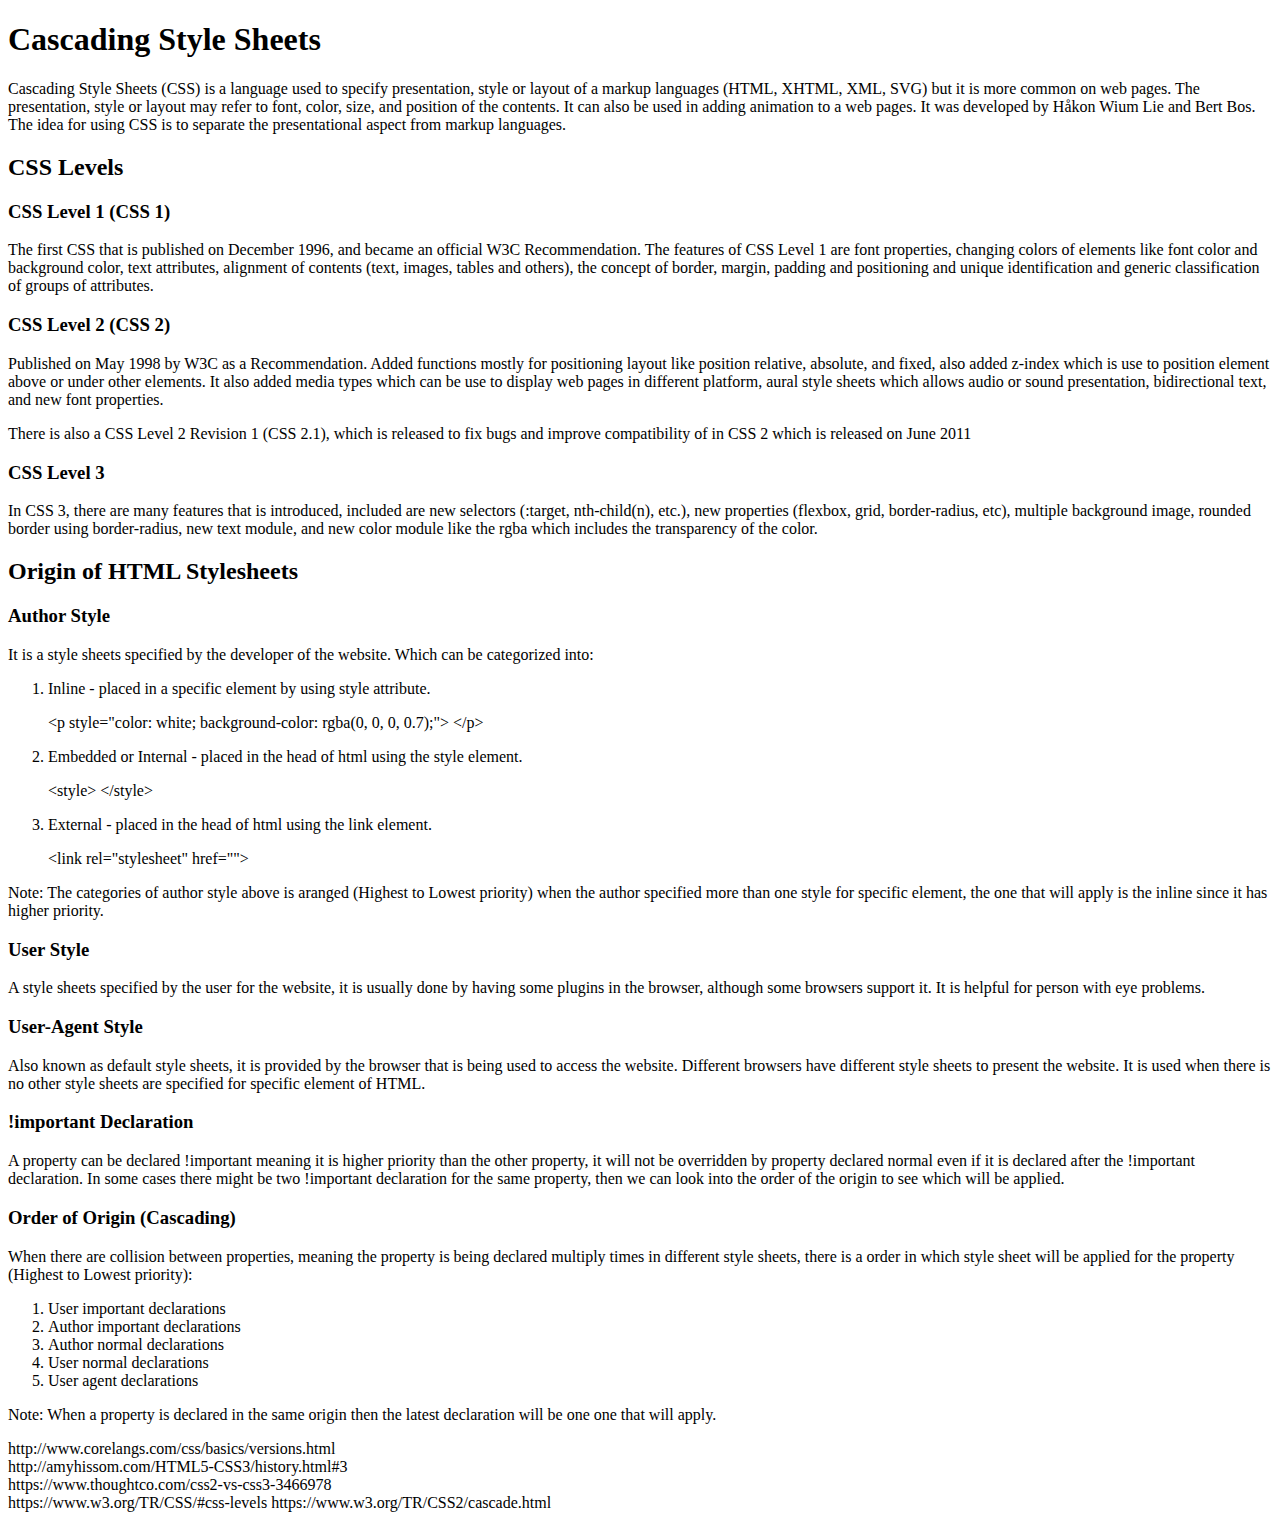
==== CSS.html @ d7b8b2c0 "Added order of origin" ====
<!DOCTYPE html>
<html lang="en">

<head>
    <meta charset="utf-8">
    <meta name="viewport" content="width=device-width, initial-scale=1.0">
    <title>CSS</title>
    <!--<link rel="stylesheet" href="style.css">-->
</head>

<body>
    <section>
        <h1>Cascading Style Sheets</h1>
        <p>Cascading Style Sheets (CSS) is a language used to specify presentation, style or layout of a markup languages (HTML, XHTML, XML, SVG) but it is more common on web pages. The presentation, style or layout may refer to font, color, size, and position of the contents. It can also be used in adding animation to a web pages. It was developed by Håkon Wium Lie and Bert Bos. The idea for using CSS is to separate the presentational aspect from markup languages.</p>
        <article>
            <h2>CSS Levels</h2>
            <div>
                <h3>CSS Level 1 (CSS 1)</h3>
                <p>The first CSS that is published on December 1996, and became an official W3C Recommendation. The features of CSS Level 1 are font properties, changing colors of elements like font color and background color, text attributes, alignment of contents (text, images, tables and others), the concept of border, margin, padding and positioning and unique identification and generic classification of groups of attributes.</p>
            </div>
            <div>
                <h3>CSS Level 2 (CSS 2)</h3>
                <p>Published on May 1998 by W3C as a Recommendation. Added functions mostly for positioning layout like position relative, absolute, and fixed, also added z-index which is use to position element above or under other elements. It also added media types which can be use to display web pages in different platform, aural style sheets which allows audio or sound presentation, bidirectional text, and new font properties.</p>
                <p>There is also a CSS Level 2 Revision 1 (CSS 2.1), which is released to fix bugs and improve compatibility of in CSS 2 which is released on June 2011</p>
            </div>
            <div>
                <h3>CSS Level 3</h3>
                <p>In CSS 3, there are many features that is introduced, included are new selectors (:target, nth-child(n), etc.), new properties (flexbox, grid, border-radius, etc), multiple background image, rounded border using border-radius, new text module, and new color module like the rgba which includes the transparency of the color.</p>
            </div>
        </article>
        <article>
            <h2>Origin of HTML Stylesheets</h2>
            <div>
                <h3>Author Style</h3>
                <p>It is a style sheets specified by the developer of the website. Which can be categorized into: </p>
                <ol>
                    <li>Inline - placed in a specific element by using style attribute.</li>
                    <p>&lt;p style="color: white; background-color: rgba(0, 0, 0, 0.7);"&gt; &lt;/p&gt;</p>
                    <li>Embedded or Internal - placed in the head of html using the style element.</li>
                    <p>&lt;style&gt; &lt;/style&gt;</p>
                    <li>External - placed in the head of html using the link element.</li>
                    <p>&lt;link rel="stylesheet" href=""&gt;</p>
                </ol>
                <p>Note: The categories of author style above is aranged (Highest to Lowest priority) when the author specified more than one style for specific element, the one that will apply is the inline since it has higher priority.</p>
            </div>
            <div>
                <h3>User Style</h3>
                <p>A style sheets specified by the user for the website, it is usually done by having some plugins in the browser, although some browsers support it. It is helpful for person with eye problems.</p>
            </div>
            <div>
                <h3>User-Agent Style</h3>
                <p>Also known as default style sheets, it is provided by the browser that is being used to access the website. Different browsers have different style sheets to present the website. It is used when there is no other style sheets are specified for specific element of HTML.</p>
            </div>
            <div>
                <h3>!important Declaration</h3>
                <p>A property can be declared !important meaning it is higher priority than the other property, it will not be overridden by property declared normal even if it is declared after the !important declaration. In some cases there might be two !important declaration for the same property, then we can look into the order of the origin to see which will be applied.</p>
            </div>
            <div>
                <h3>Order of Origin (Cascading)</h3>
                <p>When there are collision between properties, meaning the property is being declared multiply times in different style sheets, there is a order in which style sheet will be applied for the property (Highest to Lowest priority):</p>
                <ol>
                    <li>User important declarations </li>
                    <li>Author important declarations </li>
                    <li>Author normal declarations </li>
                    <li>User normal declarations </li>
                    <li>User agent declarations </li>
                </ol>
                <p>Note: When a property is declared in the same origin then the latest declaration will be one one that will apply.</p>
            </div>
        </article>
    </section>
</body>

</html>

http://www.corelangs.com/css/basics/versions.html<br>
http://amyhissom.com/HTML5-CSS3/history.html#3<br>
https://www.thoughtco.com/css2-vs-css3-3466978<br>
https://www.w3.org/TR/CSS/#css-levels
https://www.w3.org/TR/CSS2/cascade.html<br>
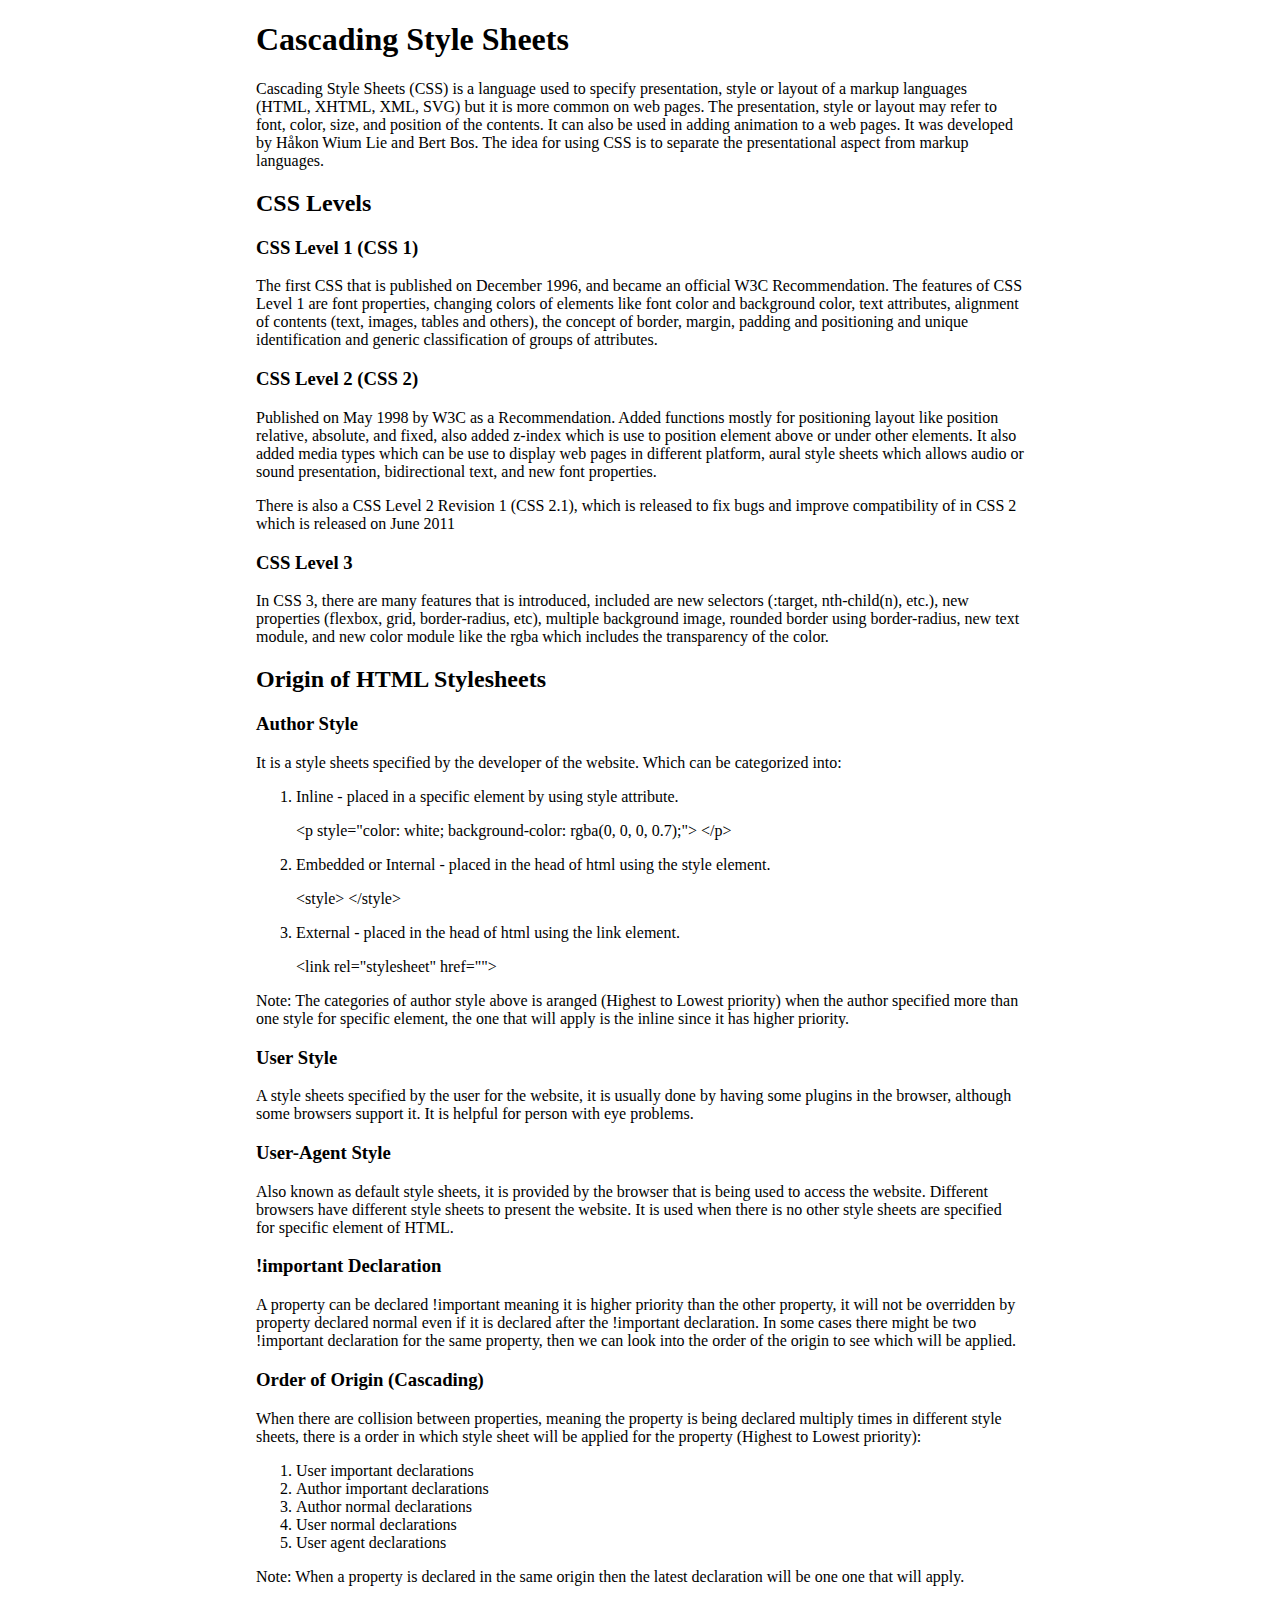
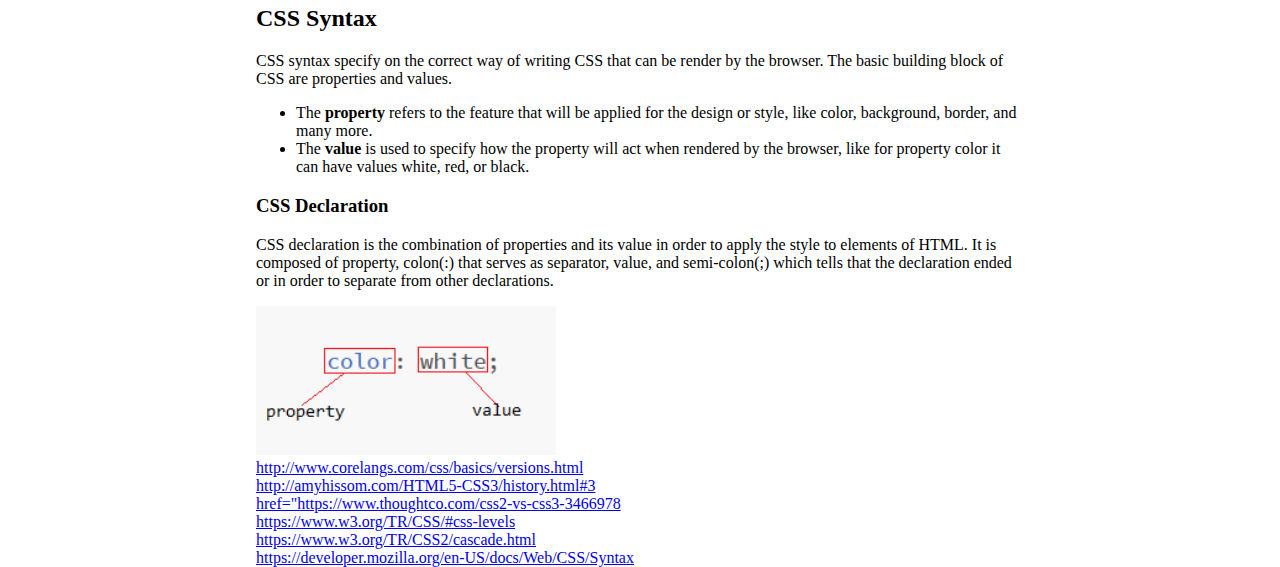
==== commit 37370651: "Added CSS declaration" ====
--- a/CSS.html
+++ b/CSS.html
@@ -5,7 +5,7 @@
     <meta charset="utf-8">
     <meta name="viewport" content="width=device-width, initial-scale=1.0">
     <title>CSS</title>
-    <!--<link rel="stylesheet" href="style.css">-->
+    <link rel="stylesheet" href="style.css">
 </head>
 
 <body>
@@ -35,11 +35,11 @@
                 <p>It is a style sheets specified by the developer of the website. Which can be categorized into: </p>
                 <ol>
                     <li>Inline - placed in a specific element by using style attribute.</li>
-                    <p>&lt;p style="color: white; background-color: rgba(0, 0, 0, 0.7);"&gt; &lt;/p&gt;</p>
+                    <p class="code">&lt;p style="color: white; background-color: rgba(0, 0, 0, 0.7);"&gt; &lt;/p&gt;</p>
                     <li>Embedded or Internal - placed in the head of html using the style element.</li>
-                    <p>&lt;style&gt; &lt;/style&gt;</p>
+                    <p class="code">&lt;style&gt; &lt;/style&gt;</p>
                     <li>External - placed in the head of html using the link element.</li>
-                    <p>&lt;link rel="stylesheet" href=""&gt;</p>
+                    <p class="code">&lt;link rel="stylesheet" href=""&gt;</p>
                 </ol>
                 <p>Note: The categories of author style above is aranged (Highest to Lowest priority) when the author specified more than one style for specific element, the one that will apply is the inline since it has higher priority.</p>
             </div>
@@ -68,13 +68,28 @@
                 <p>Note: When a property is declared in the same origin then the latest declaration will be one one that will apply.</p>
             </div>
         </article>
+        <article>
+            <h2>CSS Syntax</h2>
+            <p>CSS syntax specify on the correct way of writing CSS that can be render by the browser. The basic building block of CSS are properties and values.</p>
+            <ul>
+                <li>The <span class="bold">property</span> refers to the feature that will be applied for the design or style, like color, background, border, and many more.</li>
+                <li>The <span class="bold">value</span> is used to specify how the property will act when rendered by the browser, like for property color it can have values white, red, or black.</li>
+            </ul>
+            <div>
+                <h3>CSS Declaration</h3>
+                <p>CSS declaration is the combination of properties and its value in order to apply the style to elements of HTML. It is composed of property, colon(:) that serves as separator, value, and semi-colon(;) which tells that the declaration ended or in order to separate from other declarations. </p>
+                <img src="CSS-declaration.png" alt="CSS Declaration Example" width="300">
+            </div>
+
+        </article>
     </section>
 </body>
 
 </html>
 
-http://www.corelangs.com/css/basics/versions.html<br>
-http://amyhissom.com/HTML5-CSS3/history.html#3<br>
-https://www.thoughtco.com/css2-vs-css3-3466978<br>
-https://www.w3.org/TR/CSS/#css-levels
-https://www.w3.org/TR/CSS2/cascade.html<br>+<a href="http://www.corelangs.com/css/basics/versions.html">http://www.corelangs.com/css/basics/versions.html</a><br>
+<a href="http://amyhissom.com/HTML5-CSS3/history.html#3">http://amyhissom.com/HTML5-CSS3/history.html#3</a><br>
+<a href="https://www.thoughtco.com/css2-vs-css3-3466978">href="https://www.thoughtco.com/css2-vs-css3-3466978</a><br>
+<a href="https://www.w3.org/TR/CSS/#css-levels">https://www.w3.org/TR/CSS/#css-levels</a><br>
+<a href="https://www.w3.org/TR/CSS2/cascade.html">https://www.w3.org/TR/CSS2/cascade.html</a><br>
+<a href="https://developer.mozilla.org/en-US/docs/Web/CSS/Syntax">https://developer.mozilla.org/en-US/docs/Web/CSS/Syntax</a><br>
--- a/style.css
+++ b/style.css
@@ -0,0 +1,34 @@
+@font-face {
+    font-family: "Open Sans";
+    font-style: normal;
+    font-weight: 400;
+    src: url("https://cdn.mdn.mozilla.net/static/fonts/OpenSans-Regular-webfont.3f642fa3ea74.woff2") format("woff2"), url("https://cdn.mdn.mozilla.net/static/fonts/OpenSans-Regular-webfont.ac327c4db628.woff") format("woff");
+}
+
+@font-face {
+    font-family: "Open Sans";
+    font-style: italic;
+    font-weight: 400;
+    src: url("https://cdn.mdn.mozilla.net/static/fonts/OpenSans-Italic-webfont.47c24d65c5a6.woff2") format("woff2"), url("https://cdn.mdn.mozilla.net/static/fonts/OpenSans-Italic-webfont.525074686dfb.woff") format("woff");
+}
+
+body {
+    font-family: "Open Sans";
+    width: 60%;
+    margin: auto;
+}
+
+.code {
+    font-family: "consolas";
+}
+
+.bold {
+    font-weight: bold;
+}
+
+@media screen and (max-width: 720px) {
+    body{
+        width: 95%;
+    }
+    
+}
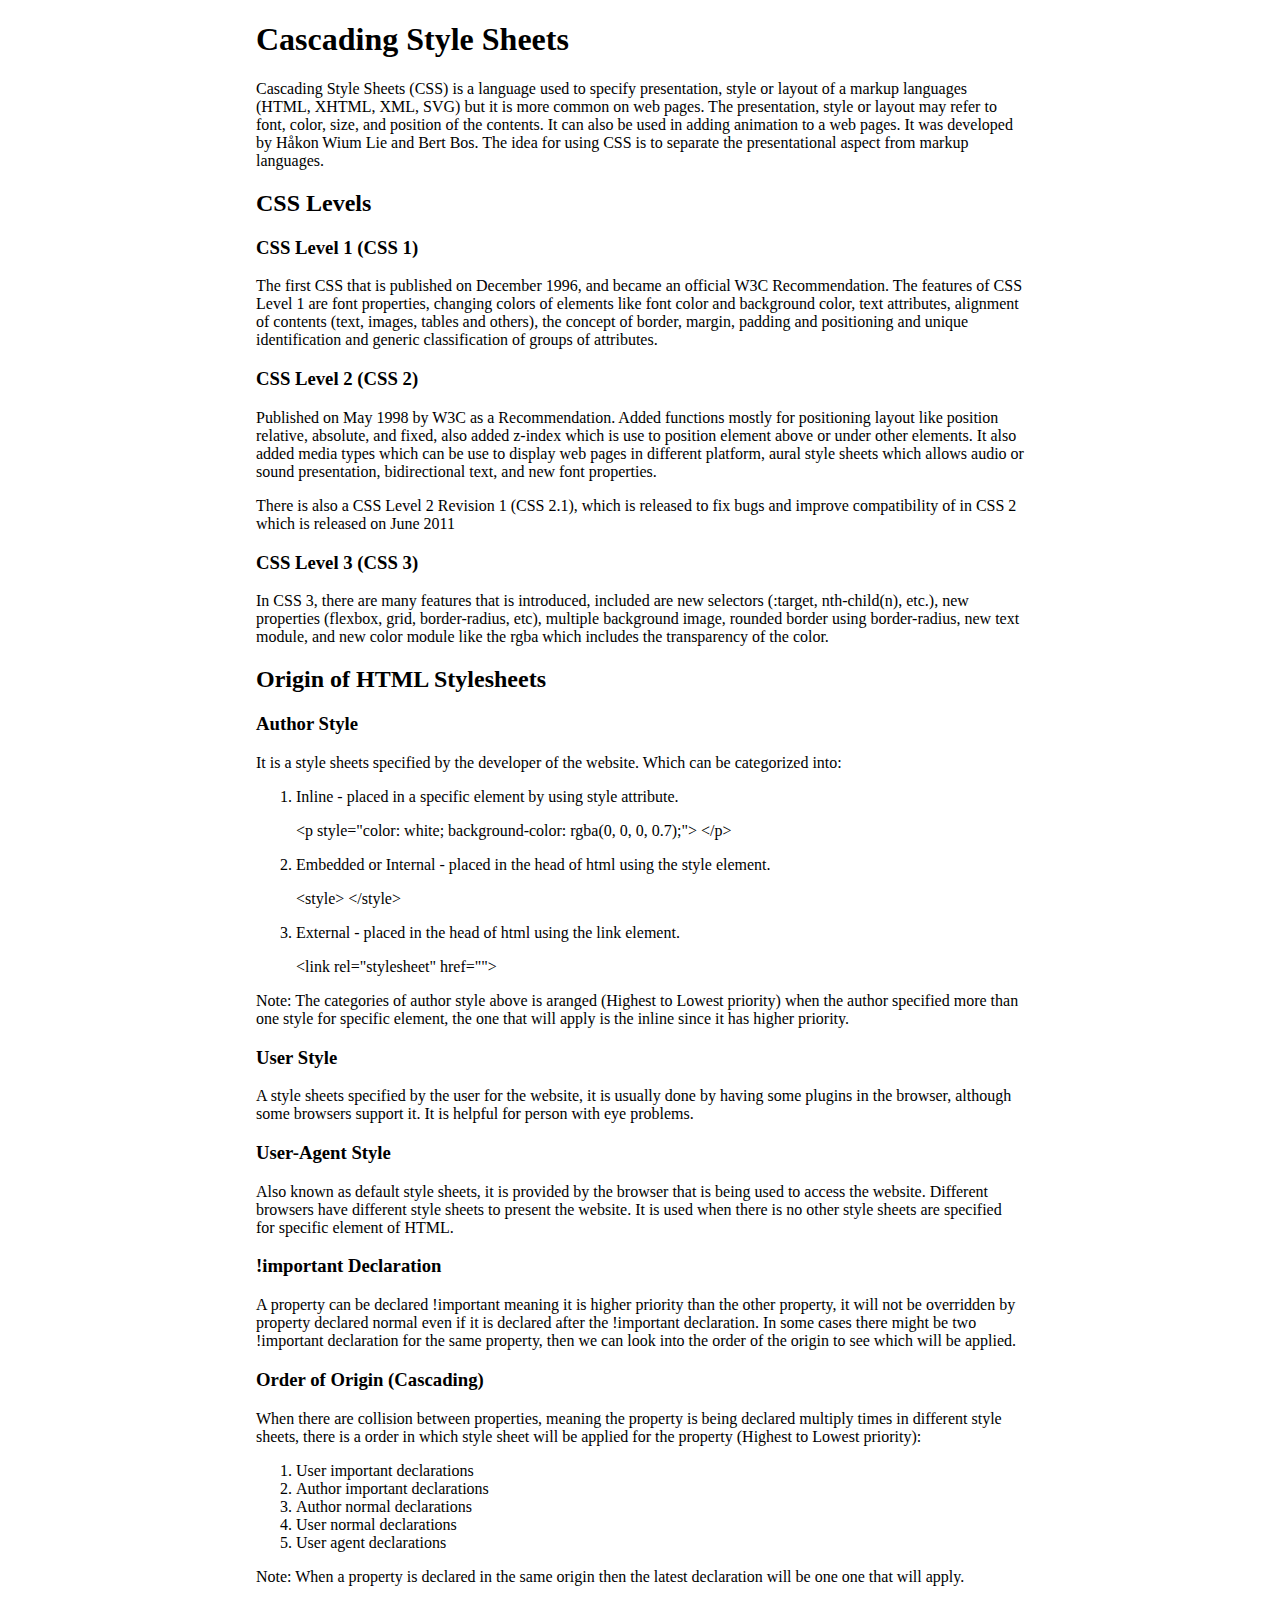
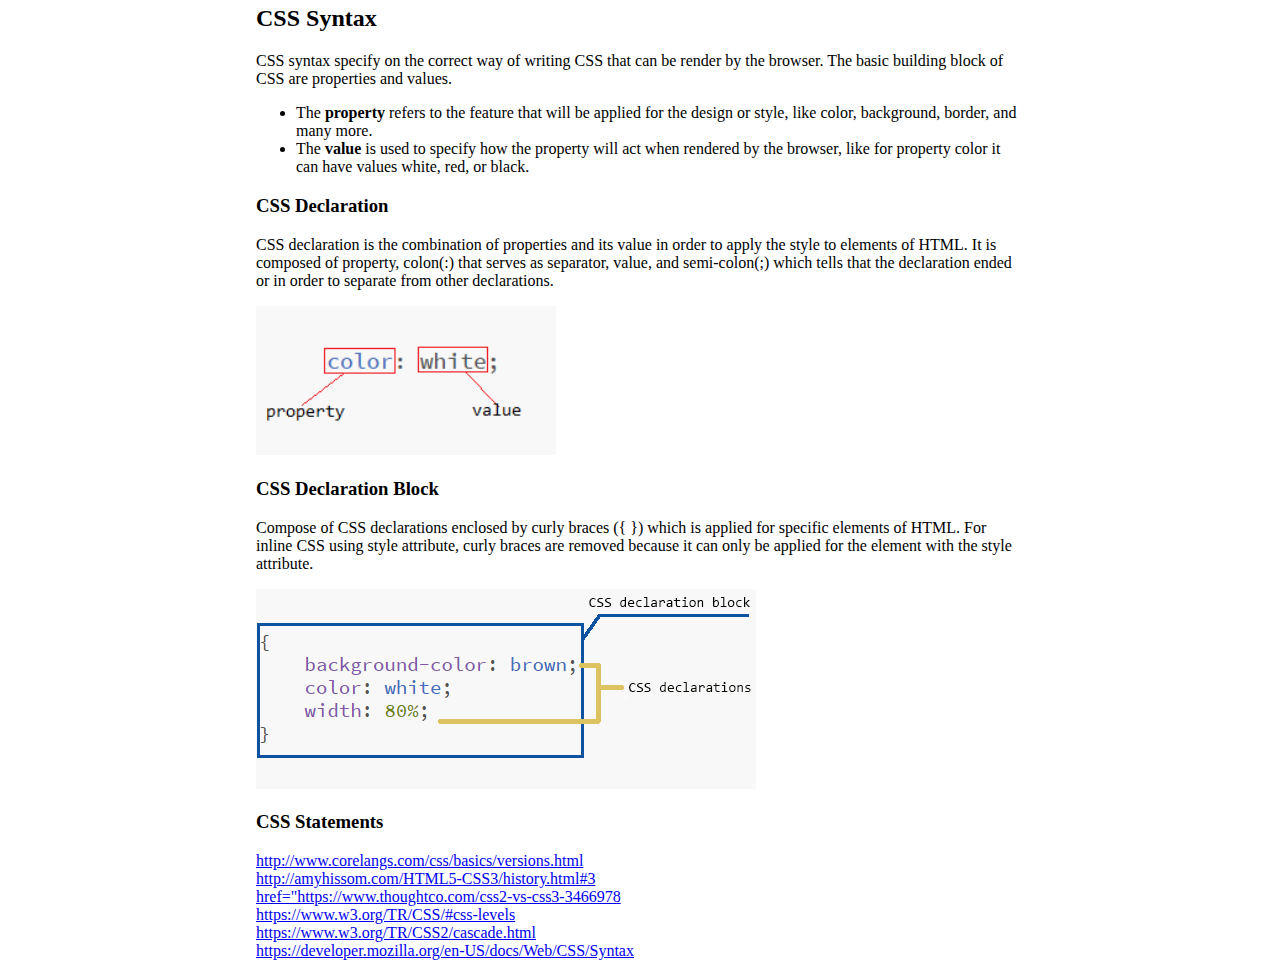
==== commit fd0e4c62: "Added CSS declaration block with image" ====
--- a/CSS.html
+++ b/CSS.html
@@ -24,7 +24,7 @@
                 <p>There is also a CSS Level 2 Revision 1 (CSS 2.1), which is released to fix bugs and improve compatibility of in CSS 2 which is released on June 2011</p>
             </div>
             <div>
-                <h3>CSS Level 3</h3>
+                <h3>CSS Level 3 (CSS 3)</h3>
                 <p>In CSS 3, there are many features that is introduced, included are new selectors (:target, nth-child(n), etc.), new properties (flexbox, grid, border-radius, etc), multiple background image, rounded border using border-radius, new text module, and new color module like the rgba which includes the transparency of the color.</p>
             </div>
         </article>
@@ -80,7 +80,15 @@
                 <p>CSS declaration is the combination of properties and its value in order to apply the style to elements of HTML. It is composed of property, colon(:) that serves as separator, value, and semi-colon(;) which tells that the declaration ended or in order to separate from other declarations. </p>
                 <img src="CSS-declaration.png" alt="CSS Declaration Example" width="300">
             </div>
-
+            <div>
+                <h3>CSS Declaration Block</h3>
+                <p>Compose of CSS declarations enclosed by curly braces ({ }) which is applied for specific elements of HTML. For inline CSS using style attribute, curly braces are removed because it can only be applied for the element with the style attribute.</p>
+                <img src="CSS-block.png" alt="CSS Declaration Block Example">
+            </div>
+            <div>
+                <h3>CSS Statements</h3>
+                <p></p>
+            </div>
         </article>
     </section>
 </body>
--- a/style.css
+++ b/style.css
@@ -31,4 +31,4 @@
         width: 95%;
     }
     
-}
+}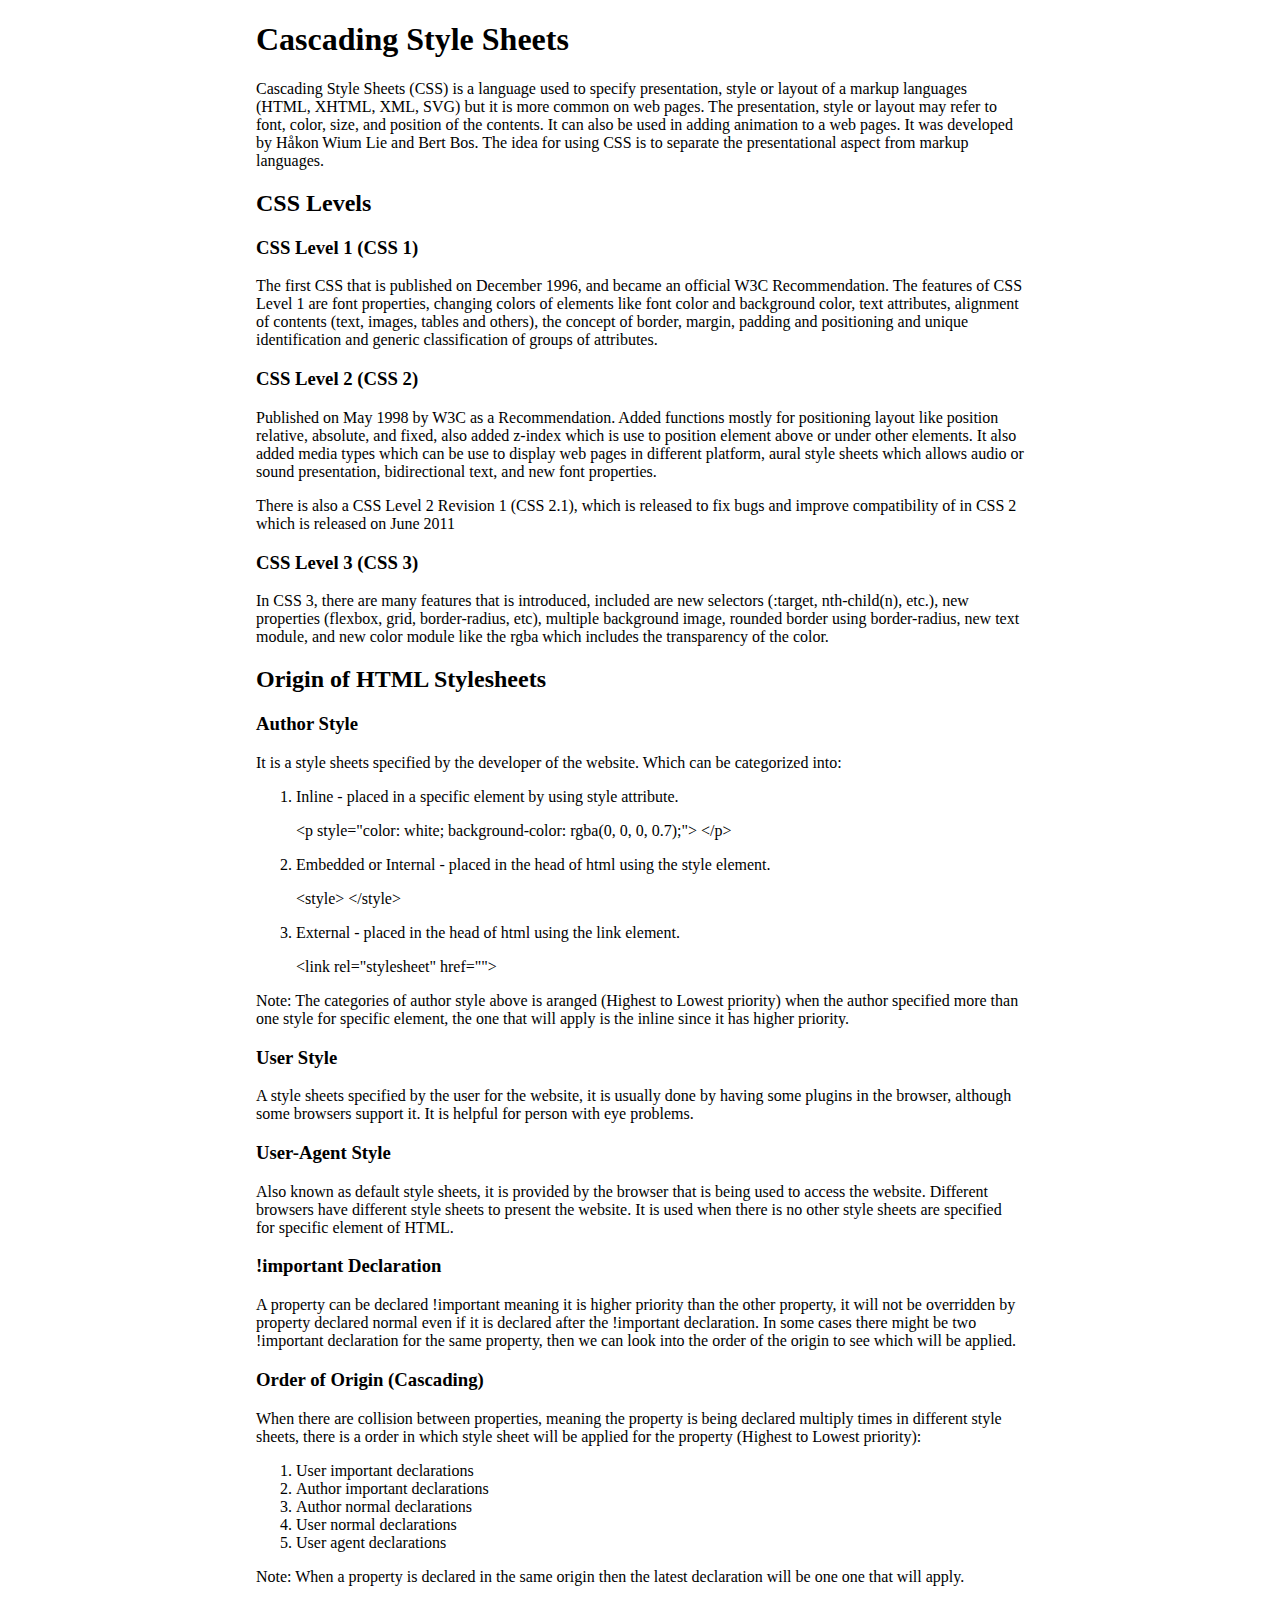
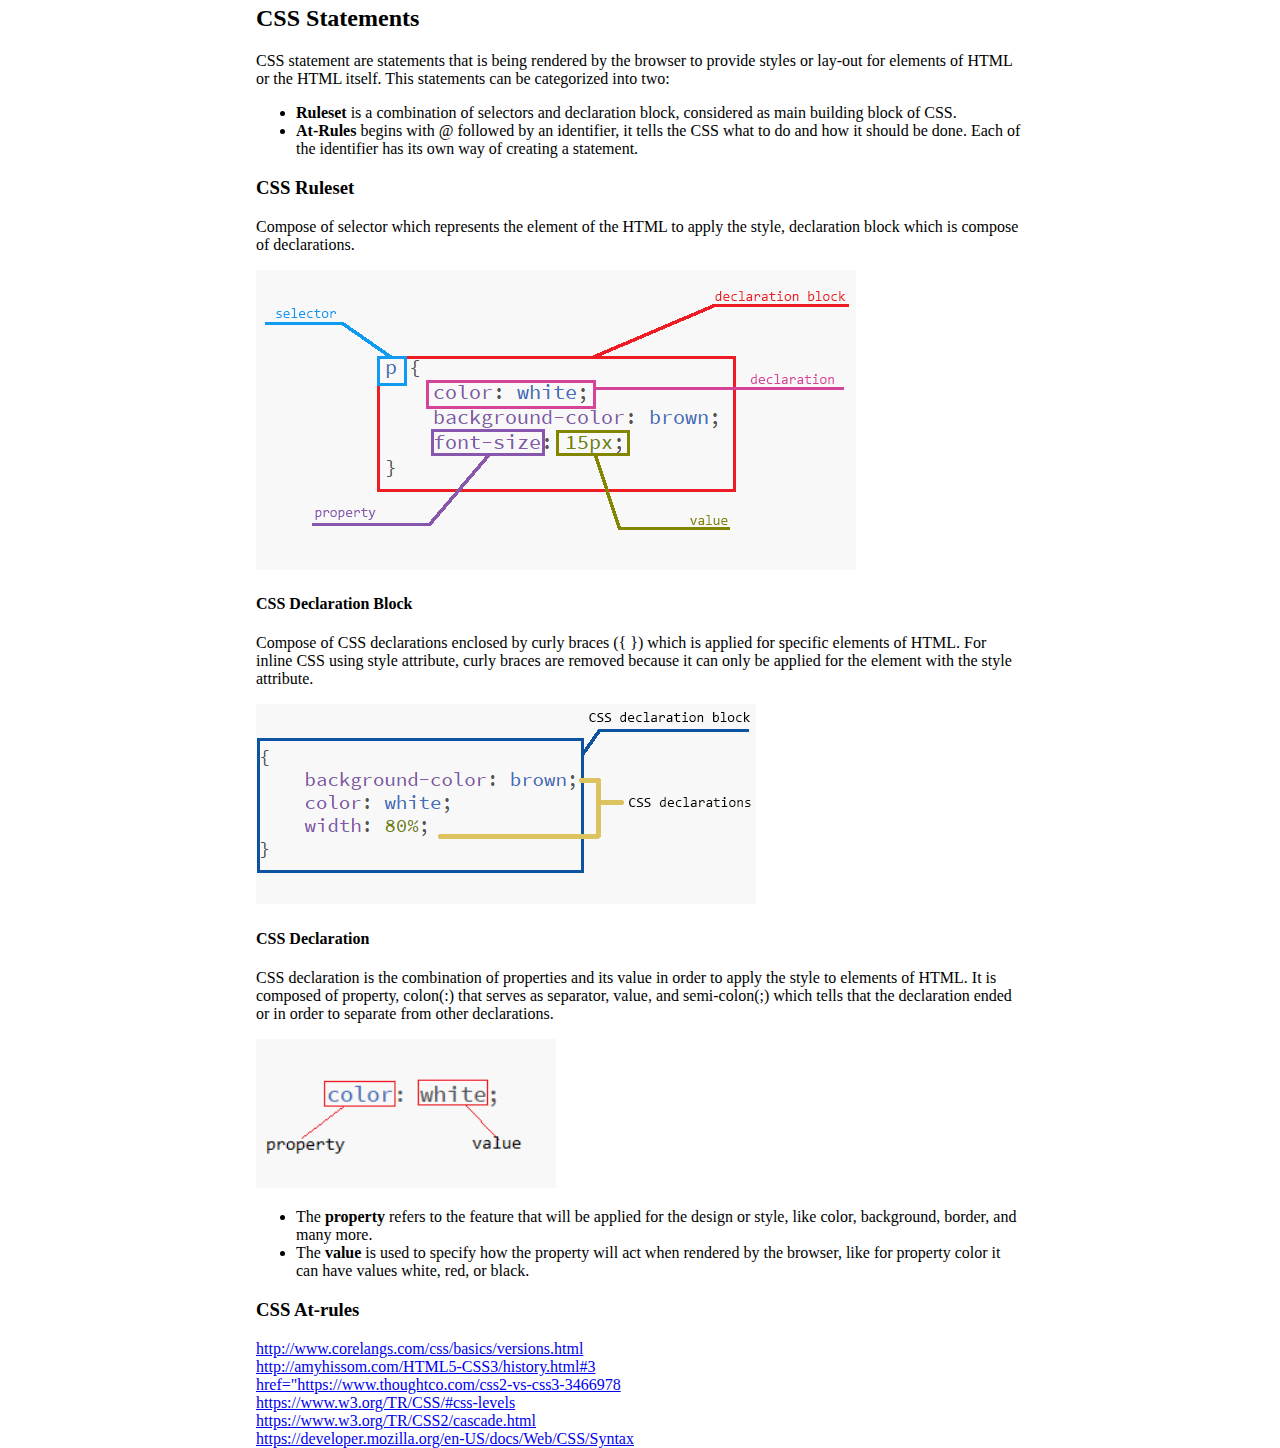
==== commit 0db781fa: "Added CSS ruleset and arrange some items" ====
--- a/CSS.html
+++ b/CSS.html
@@ -69,26 +69,36 @@
             </div>
         </article>
         <article>
-            <h2>CSS Syntax</h2>
-            <p>CSS syntax specify on the correct way of writing CSS that can be render by the browser. The basic building block of CSS are properties and values.</p>
+            <h2>CSS Statements</h2>
+            <p>CSS statement are statements that is being rendered by the browser to provide styles or lay-out for elements of HTML or the HTML itself. This statements can be categorized into two:</p>
             <ul>
-                <li>The <span class="bold">property</span> refers to the feature that will be applied for the design or style, like color, background, border, and many more.</li>
-                <li>The <span class="bold">value</span> is used to specify how the property will act when rendered by the browser, like for property color it can have values white, red, or black.</li>
+                <li><span class="bold">Ruleset</span> is a combination of selectors and declaration block, considered as main building block of CSS. </li>
+                <li><span class="bold">At-Rules</span> begins with @ followed by an identifier, it tells the CSS what to do and how it should be done. Each of the identifier has its own way of creating a statement.</li>
             </ul>
             <div>
-                <h3>CSS Declaration</h3>
-                <p>CSS declaration is the combination of properties and its value in order to apply the style to elements of HTML. It is composed of property, colon(:) that serves as separator, value, and semi-colon(;) which tells that the declaration ended or in order to separate from other declarations. </p>
-                <img src="CSS-declaration.png" alt="CSS Declaration Example" width="300">
+                <h3>CSS Ruleset</h3>
+                <p>Compose of selector which represents the element of the HTML to apply the style, declaration block which is compose of declarations.</p>
+                <img src="CSS-ruleset.png" alt="Structure of CSS Ruleset">
+                <div>
+                    <h4>CSS Declaration Block</h4>
+                    <p>Compose of CSS declarations enclosed by curly braces ({ }) which is applied for specific elements of HTML. For inline CSS using style attribute, curly braces are removed because it can only be applied for the element with the style attribute.</p>
+                    <img src="CSS-block.png" alt="CSS Declaration Block Example">
+                </div>
+                <div>
+                    <h4>CSS Declaration</h4>
+                    <p>CSS declaration is the combination of properties and its value in order to apply the style to elements of HTML. It is composed of property, colon(:) that serves as separator, value, and semi-colon(;) which tells that the declaration ended or in order to separate from other declarations. </p>
+                    <img src="CSS-declaration.png" alt="CSS Declaration Example" width="300">
+                    <ul>
+                        <li>The <span class="bold">property</span> refers to the feature that will be applied for the design or style, like color, background, border, and many more.</li>
+                        <li>The <span class="bold">value</span> is used to specify how the property will act when rendered by the browser, like for property color it can have values white, red, or black.</li>
+                    </ul>
+                </div>
             </div>
             <div>
-                <h3>CSS Declaration Block</h3>
-                <p>Compose of CSS declarations enclosed by curly braces ({ }) which is applied for specific elements of HTML. For inline CSS using style attribute, curly braces are removed because it can only be applied for the element with the style attribute.</p>
-                <img src="CSS-block.png" alt="CSS Declaration Block Example">
-            </div>
-            <div>
-                <h3>CSS Statements</h3>
+                <h3>CSS At-rules</h3>
                 <p></p>
             </div>
+
         </article>
     </section>
 </body>
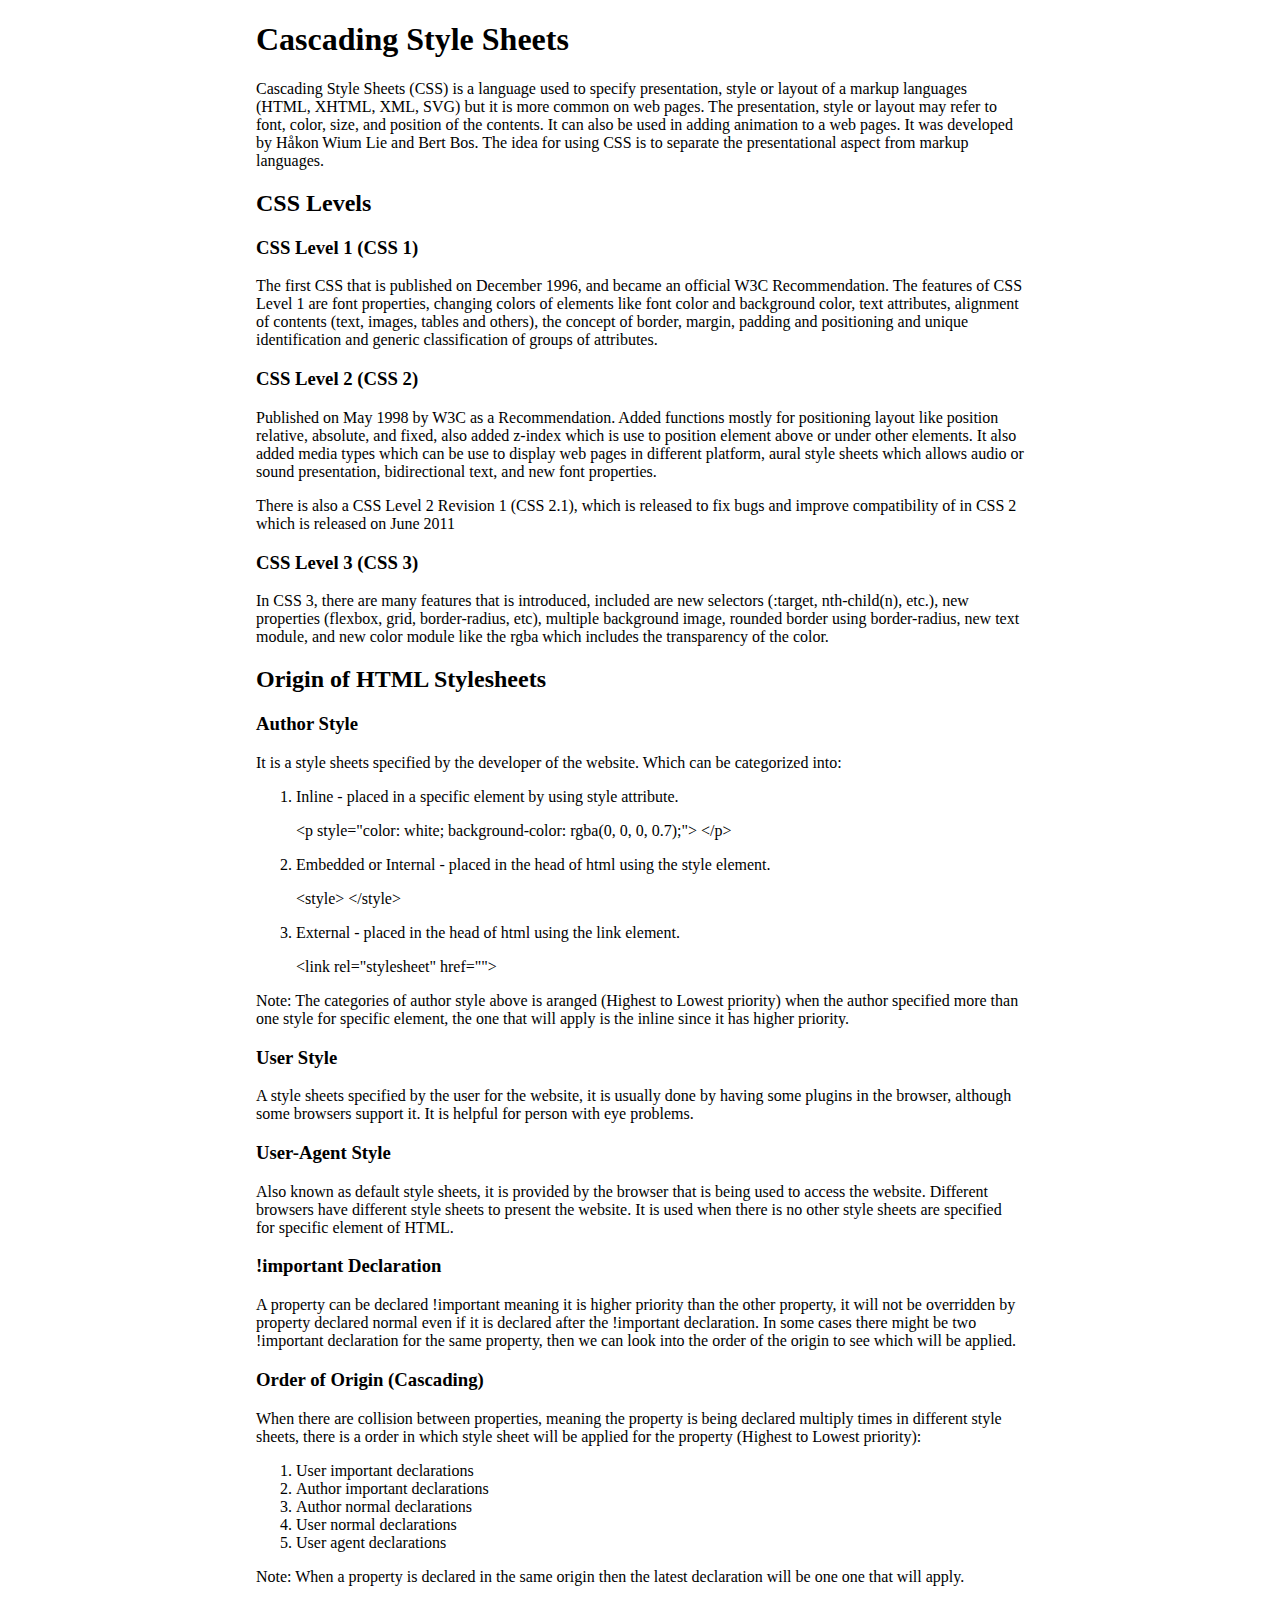
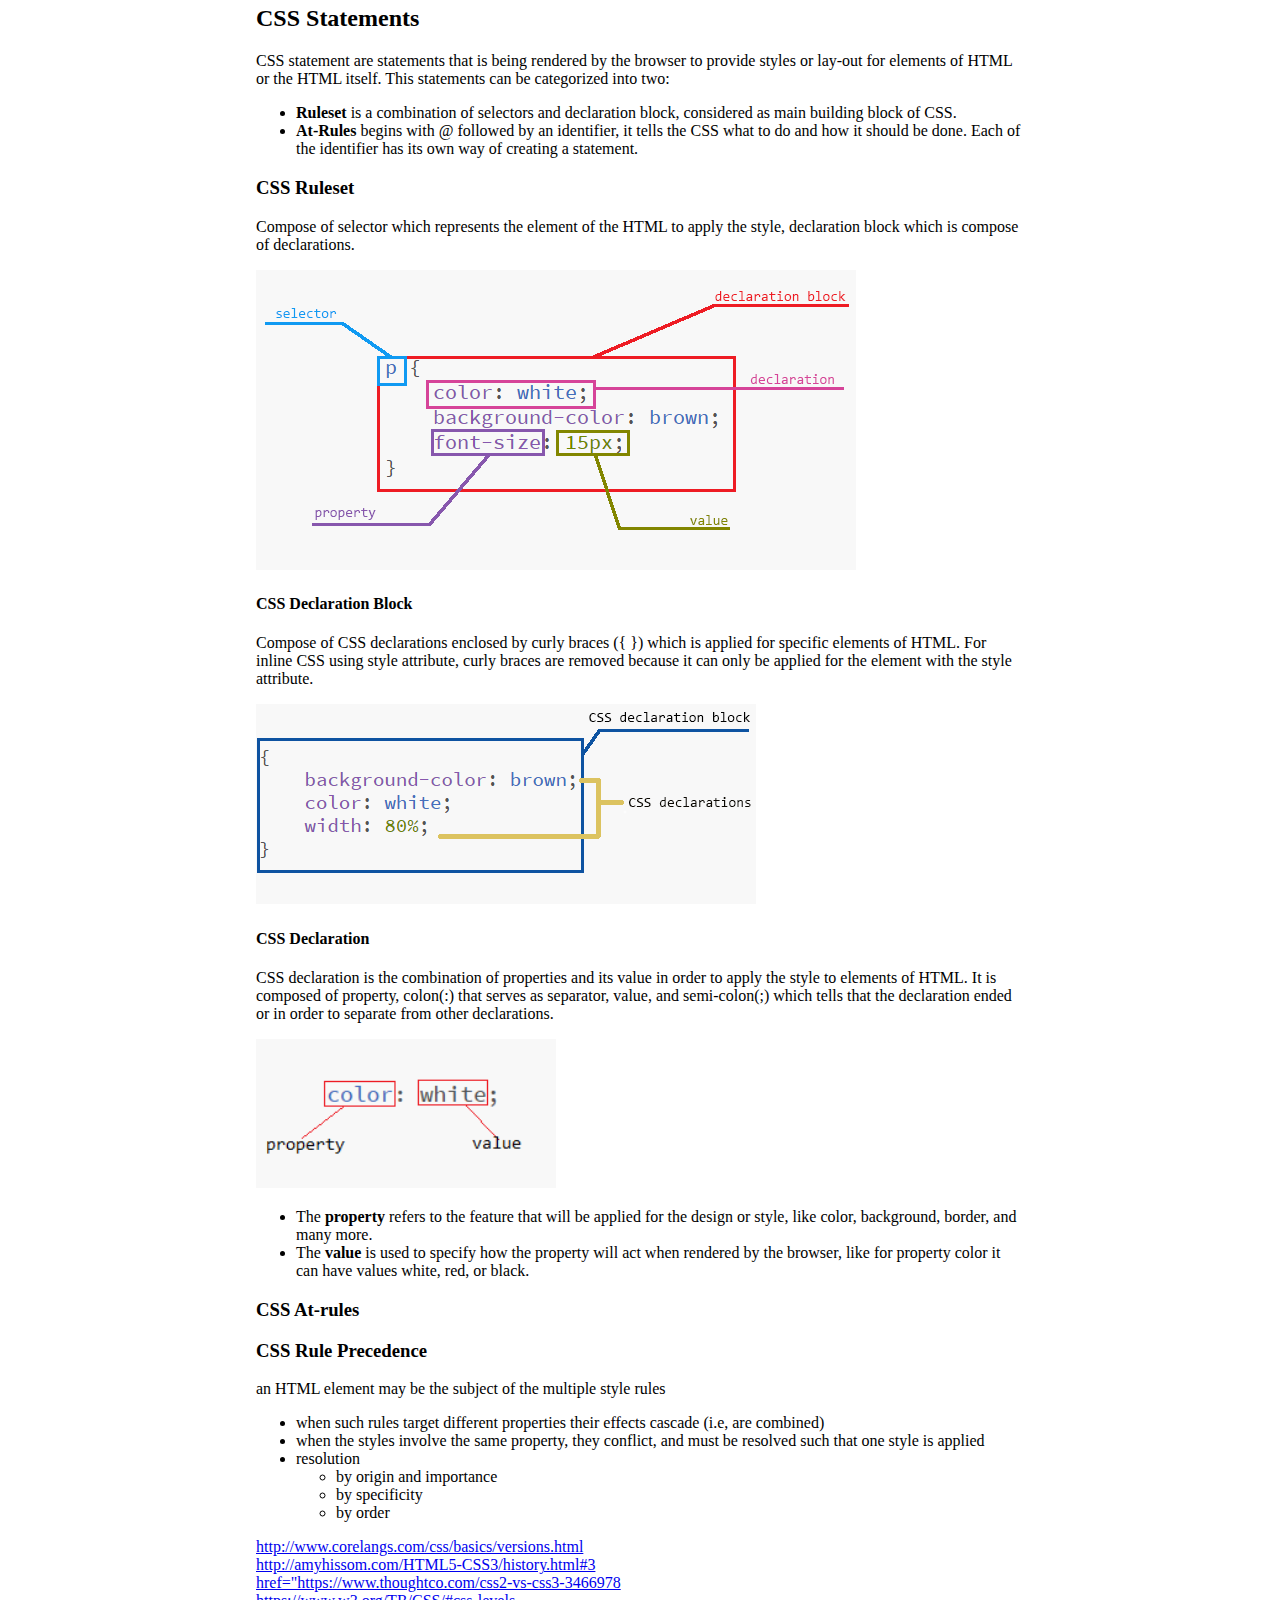
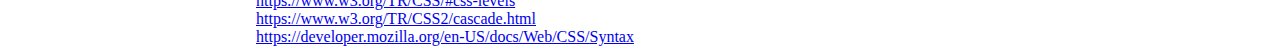
==== commit f7f6a769: "added content" ====
--- a/CSS.html
+++ b/CSS.html
@@ -98,6 +98,20 @@
                 <h3>CSS At-rules</h3>
                 <p></p>
             </div>
+            <div>
+                <h3>CSS Rule Precedence</h3>
+                <p> an HTML element may be the subject of the multiple style rules</p>
+                <ul>
+                    <li>when such rules target different properties their effects cascade (i.e, are combined) </li>
+                    <li>when the styles involve the same property, they conflict, and must be resolved such that one style is applied</li>
+                    <li>resolution</li>
+                       <ul>
+                           <li>by origin and importance</li>
+                           <li>by specificity</li>
+                           <li>by order</li>
+                       </ul>
+                </ul>
+</div>
 
         </article>
     </section>
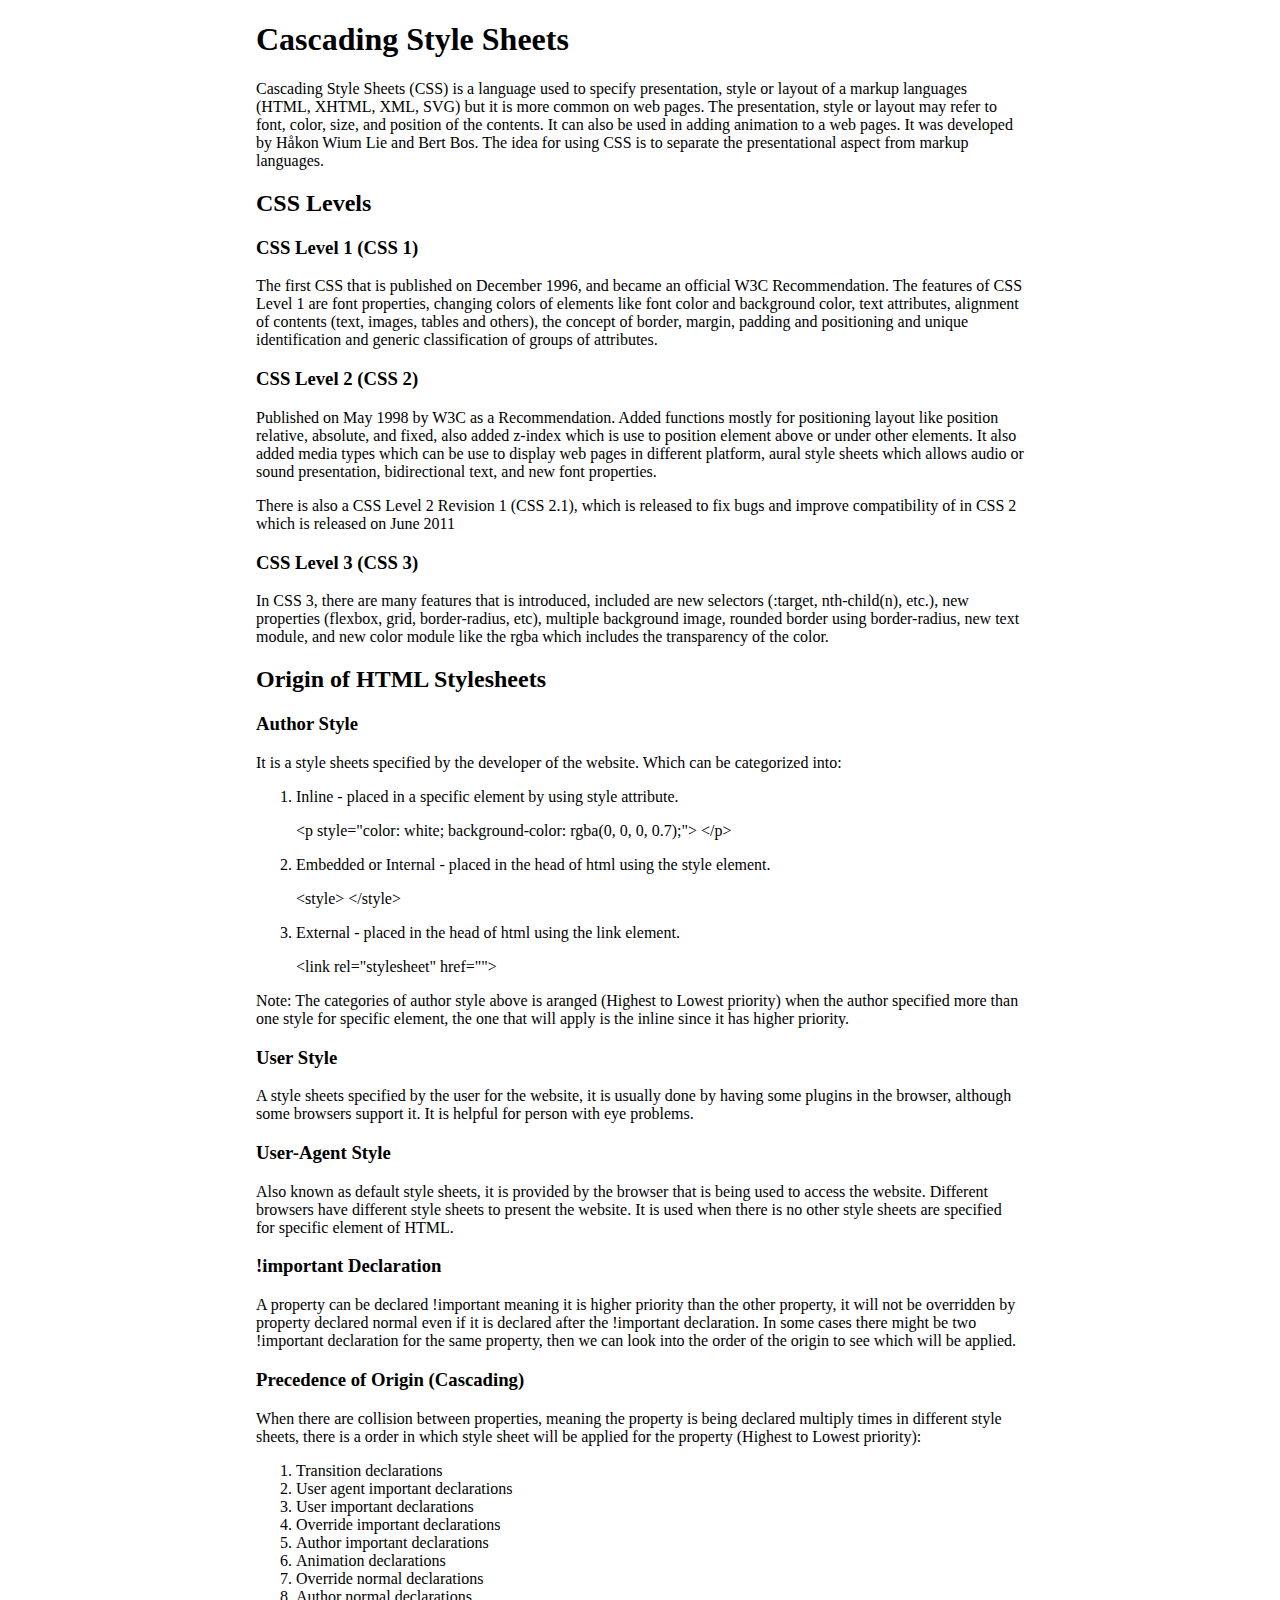
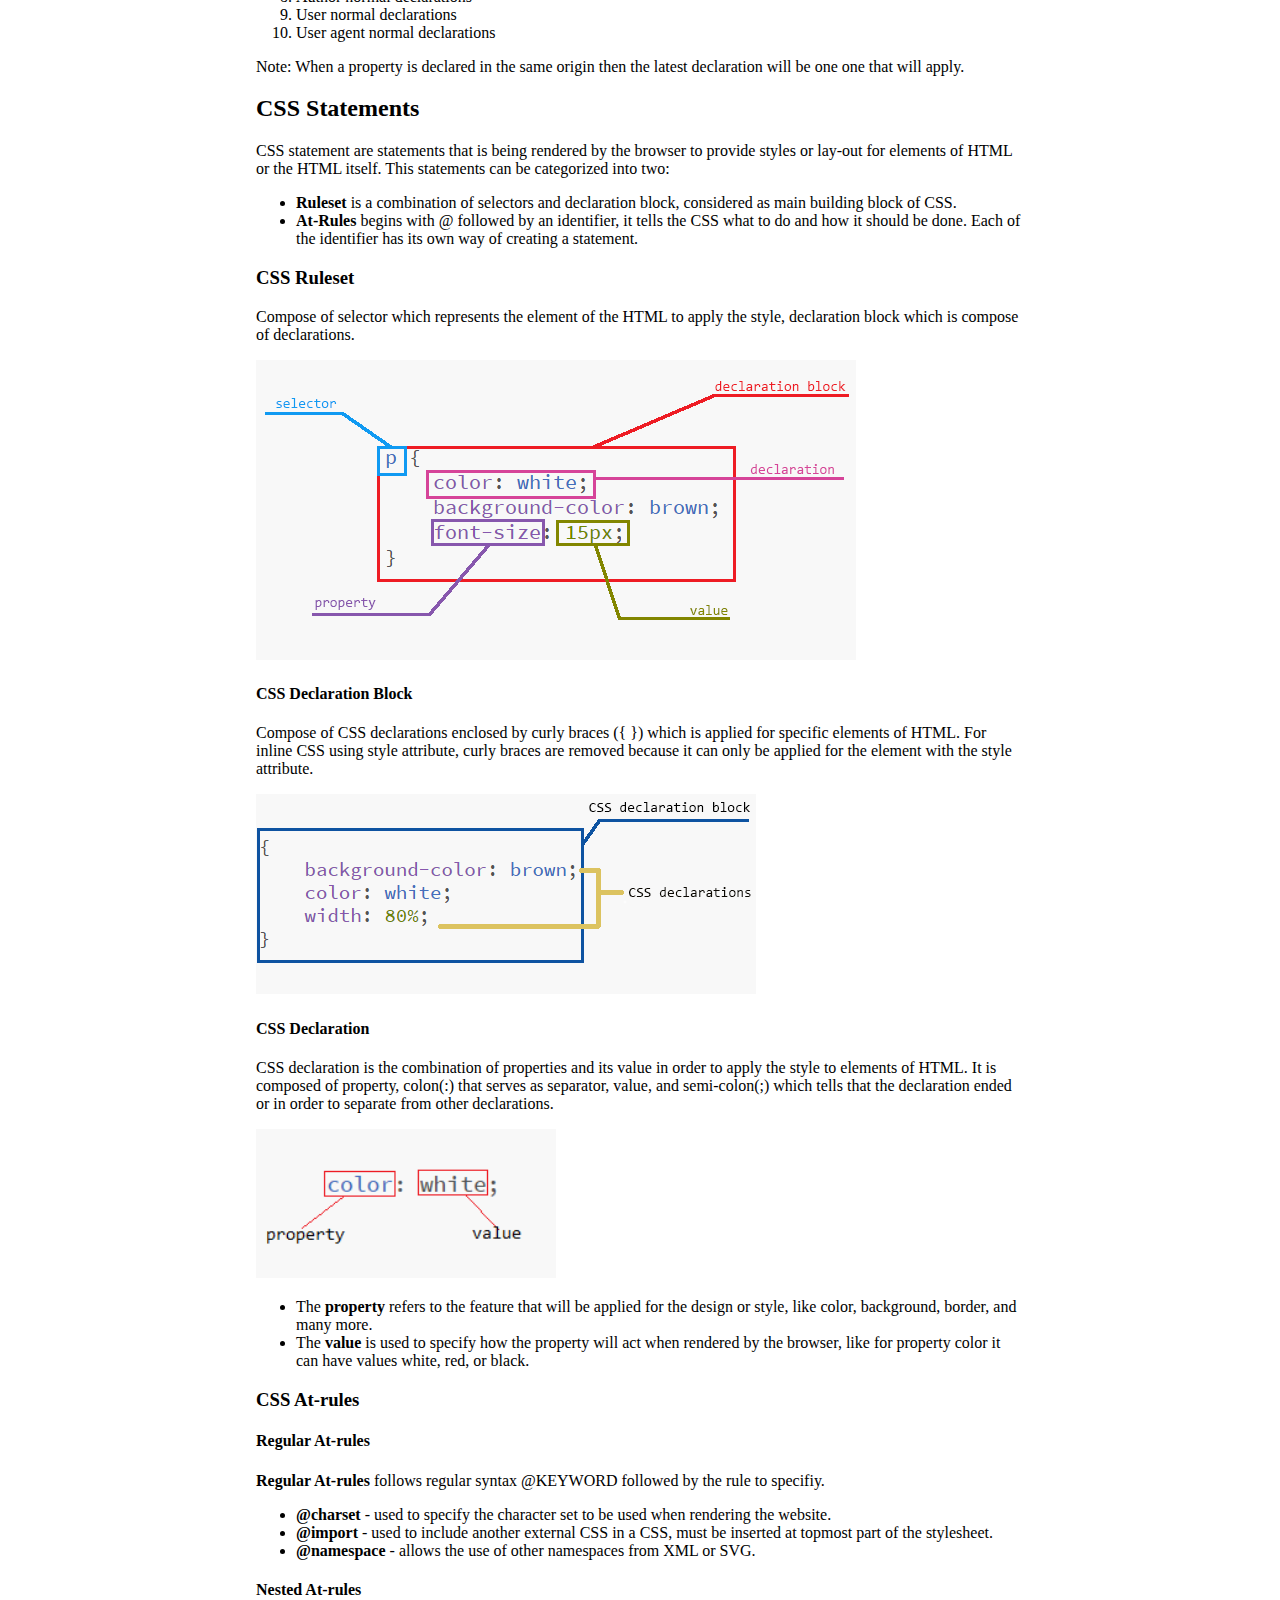
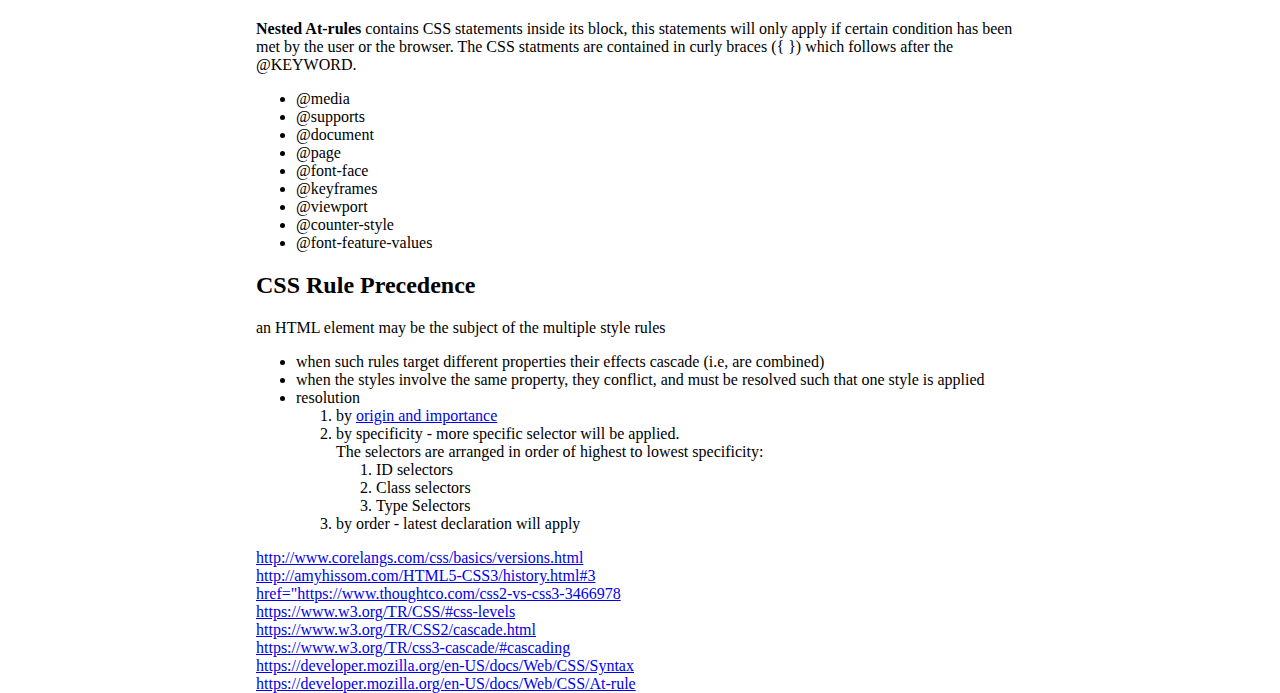
==== commit f31b4c29: "Arranged and added contents in At-rules" ====
--- a/CSS.html
+++ b/CSS.html
@@ -13,7 +13,7 @@
         <h1>Cascading Style Sheets</h1>
         <p>Cascading Style Sheets (CSS) is a language used to specify presentation, style or layout of a markup languages (HTML, XHTML, XML, SVG) but it is more common on web pages. The presentation, style or layout may refer to font, color, size, and position of the contents. It can also be used in adding animation to a web pages. It was developed by Håkon Wium Lie and Bert Bos. The idea for using CSS is to separate the presentational aspect from markup languages.</p>
         <article>
-            <h2>CSS Levels</h2>
+            <h2 id="css-levels">CSS Levels</h2>
             <div>
                 <h3>CSS Level 1 (CSS 1)</h3>
                 <p>The first CSS that is published on December 1996, and became an official W3C Recommendation. The features of CSS Level 1 are font properties, changing colors of elements like font color and background color, text attributes, alignment of contents (text, images, tables and others), the concept of border, margin, padding and positioning and unique identification and generic classification of groups of attributes.</p>
@@ -29,7 +29,7 @@
             </div>
         </article>
         <article>
-            <h2>Origin of HTML Stylesheets</h2>
+            <h2 id="css-origin">Origin of HTML Stylesheets</h2>
             <div>
                 <h3>Author Style</h3>
                 <p>It is a style sheets specified by the developer of the website. Which can be categorized into: </p>
@@ -56,27 +56,32 @@
                 <p>A property can be declared !important meaning it is higher priority than the other property, it will not be overridden by property declared normal even if it is declared after the !important declaration. In some cases there might be two !important declaration for the same property, then we can look into the order of the origin to see which will be applied.</p>
             </div>
             <div>
-                <h3>Order of Origin (Cascading)</h3>
+                <h3 id="origin-precedence">Precedence of Origin (Cascading)</h3>
                 <p>When there are collision between properties, meaning the property is being declared multiply times in different style sheets, there is a order in which style sheet will be applied for the property (Highest to Lowest priority):</p>
                 <ol>
+                    <li>Transition declarations</li>
+                    <li>User agent important declarations</li>
                     <li>User important declarations </li>
+                    <li>Override important declarations</li>
                     <li>Author important declarations </li>
+                    <li>Animation declarations</li>
+                    <li>Override normal declarations</li>
                     <li>Author normal declarations </li>
                     <li>User normal declarations </li>
-                    <li>User agent declarations </li>
+                    <li>User agent normal declarations </li>
                 </ol>
                 <p>Note: When a property is declared in the same origin then the latest declaration will be one one that will apply.</p>
             </div>
         </article>
         <article>
-            <h2>CSS Statements</h2>
+            <h2 id="css-statements">CSS Statements</h2>
             <p>CSS statement are statements that is being rendered by the browser to provide styles or lay-out for elements of HTML or the HTML itself. This statements can be categorized into two:</p>
             <ul>
                 <li><span class="bold">Ruleset</span> is a combination of selectors and declaration block, considered as main building block of CSS. </li>
                 <li><span class="bold">At-Rules</span> begins with @ followed by an identifier, it tells the CSS what to do and how it should be done. Each of the identifier has its own way of creating a statement.</li>
             </ul>
             <div>
-                <h3>CSS Ruleset</h3>
+                <h3 id="css-ruleset">CSS Ruleset</h3>
                 <p>Compose of selector which represents the element of the HTML to apply the style, declaration block which is compose of declarations.</p>
                 <img src="CSS-ruleset.png" alt="Structure of CSS Ruleset">
                 <div>
@@ -85,7 +90,7 @@
                     <img src="CSS-block.png" alt="CSS Declaration Block Example">
                 </div>
                 <div>
-                    <h4>CSS Declaration</h4>
+                    <h4 id="css-declaration">CSS Declaration</h4>
                     <p>CSS declaration is the combination of properties and its value in order to apply the style to elements of HTML. It is composed of property, colon(:) that serves as separator, value, and semi-colon(;) which tells that the declaration ended or in order to separate from other declarations. </p>
                     <img src="CSS-declaration.png" alt="CSS Declaration Example" width="300">
                     <ul>
@@ -95,24 +100,53 @@
                 </div>
             </div>
             <div>
-                <h3>CSS At-rules</h3>
-                <p></p>
+                <h3 id="css-at-rules">CSS At-rules</h3>
+                <div>
+                    <h4>Regular At-rules</h4>
+                    <p><span class="bold">Regular At-rules</span> follows regular syntax @KEYWORD followed by the rule to specifiy.</p>
+                    <ul>
+                        <li><span class="code bold">@charset</span> - used to specify the character set to be used when rendering the website.</li>
+                        <li><span class="code bold">@import</span> - used to include another external CSS in a CSS, must be inserted at topmost part of the stylesheet.</li>
+                        <li><span class="code bold">@namespace</span> - allows the use of other namespaces from XML or SVG.</li>
+                    </ul>
+                </div>
+                <div>
+                    <h4>Nested At-rules</h4>
+                    <p><span class="bold">Nested At-rules</span> contains CSS statements inside its block, this statements will only apply if certain condition has been met by the user or the browser. The CSS statments are contained in curly braces ({ }) which follows after the @KEYWORD.</p>
+                    <ul>
+                        <li>@media</li>
+                        <li>@supports</li>
+                        <li>@document</li>
+                        <li>@page</li>
+                        <li>@font-face</li>
+                        <li>@keyframes</li>
+                        <li>@viewport</li>
+                        <li>@counter-style</li>
+                        <li>@font-feature-values</li>
+                    </ul>
+                </div>
             </div>
+        </article>
+        <article>
             <div>
-                <h3>CSS Rule Precedence</h3>
+                <h2 id="css-rule-precedence">CSS Rule Precedence</h2>
                 <p> an HTML element may be the subject of the multiple style rules</p>
                 <ul>
                     <li>when such rules target different properties their effects cascade (i.e, are combined) </li>
                     <li>when the styles involve the same property, they conflict, and must be resolved such that one style is applied</li>
                     <li>resolution</li>
-                       <ul>
-                           <li>by origin and importance</li>
-                           <li>by specificity</li>
-                           <li>by order</li>
-                       </ul>
+                    <ol>
+                        <li>by <a href="#origin-precedence">origin and importance</a></li>
+                        <li>by specificity - more specific selector will be applied. <br>The selectors are arranged in order of highest to lowest specificity:</li>
+                        <ol>
+                            <li>ID selectors</li>
+                            <li>Class selectors</li>
+                            <li>Type Selectors</li>
+                        </ol>
+                        <li>by order - latest declaration will apply</li>
+                    </ol>
                 </ul>
-</div>
-
+            </div>
         </article>
     </section>
 </body>
@@ -124,4 +158,6 @@
 <a href="https://www.thoughtco.com/css2-vs-css3-3466978">href="https://www.thoughtco.com/css2-vs-css3-3466978</a><br>
 <a href="https://www.w3.org/TR/CSS/#css-levels">https://www.w3.org/TR/CSS/#css-levels</a><br>
 <a href="https://www.w3.org/TR/CSS2/cascade.html">https://www.w3.org/TR/CSS2/cascade.html</a><br>
+<a href="https://www.w3.org/TR/css3-cascade/#cascading">https://www.w3.org/TR/css3-cascade/#cascading</a><br>
 <a href="https://developer.mozilla.org/en-US/docs/Web/CSS/Syntax">https://developer.mozilla.org/en-US/docs/Web/CSS/Syntax</a><br>
+<a href="https://developer.mozilla.org/en-US/docs/Web/CSS/At-rule">https://developer.mozilla.org/en-US/docs/Web/CSS/At-rule</a><br>
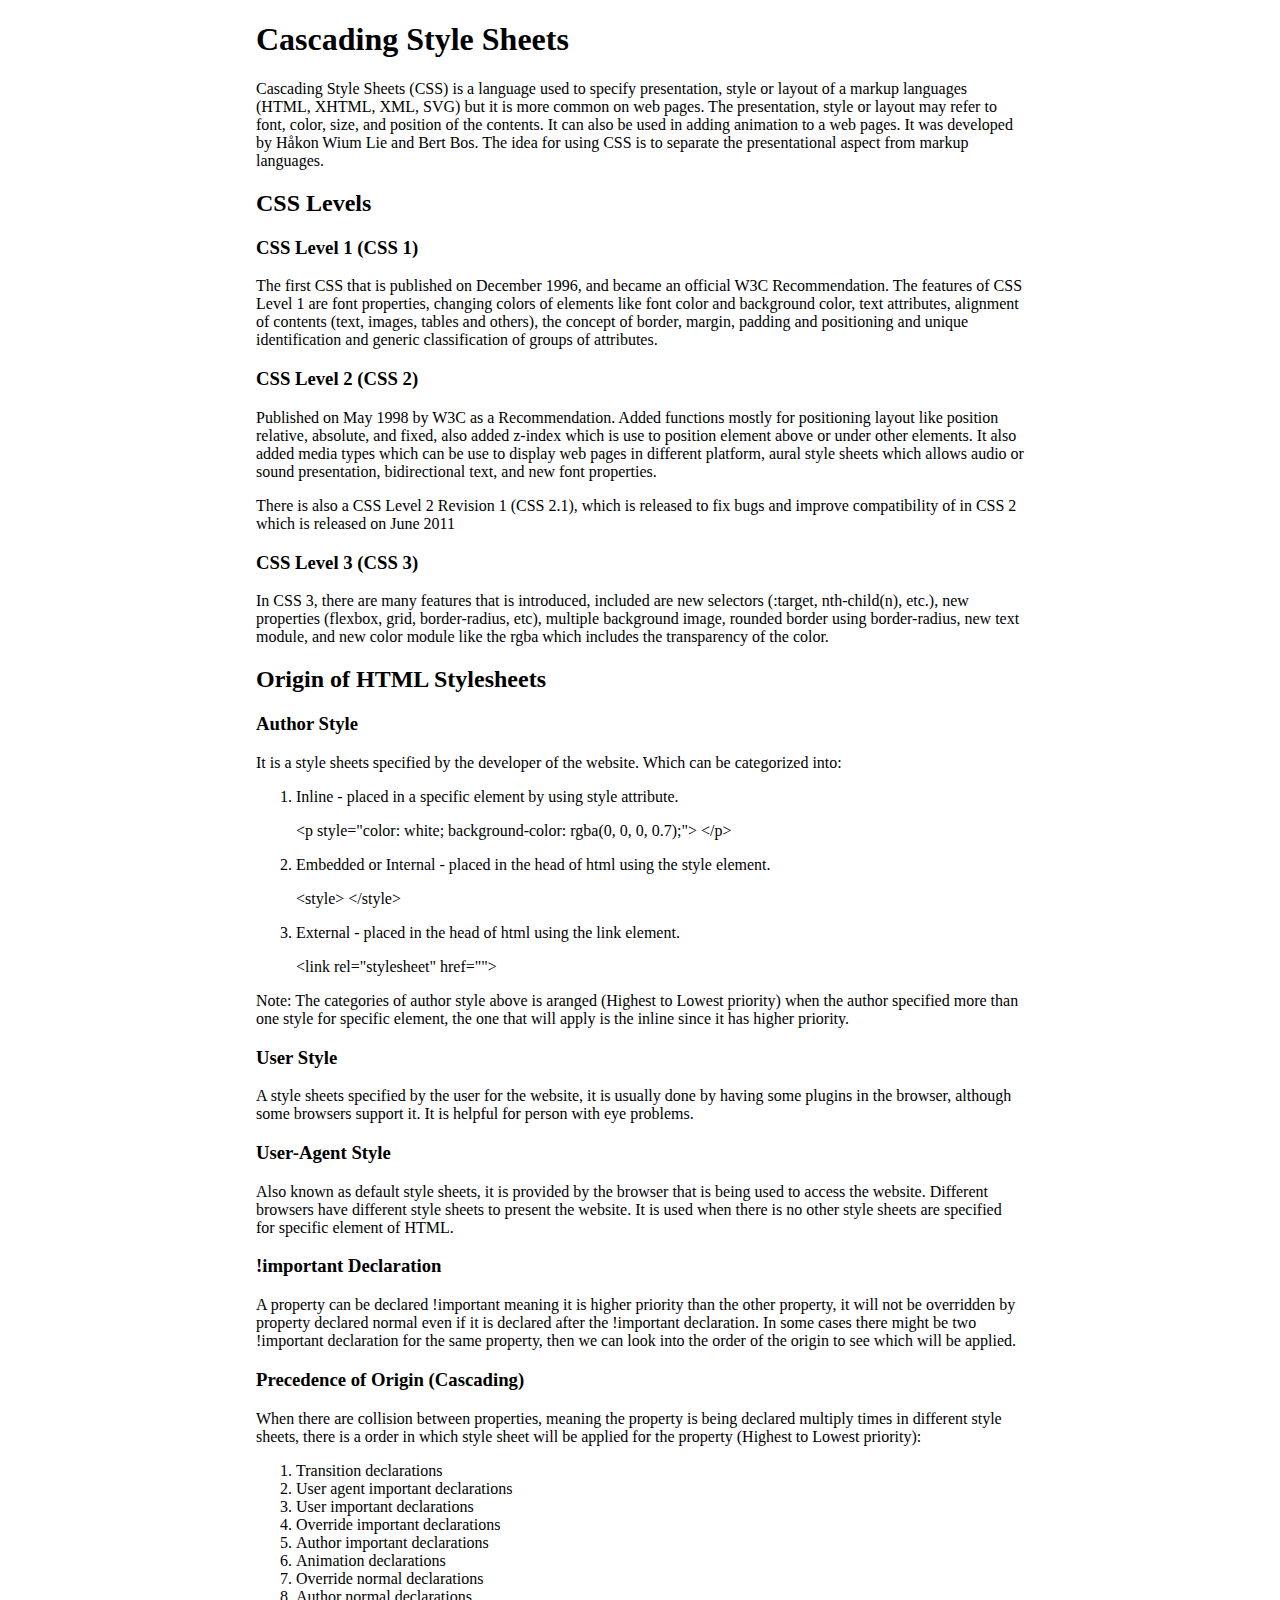
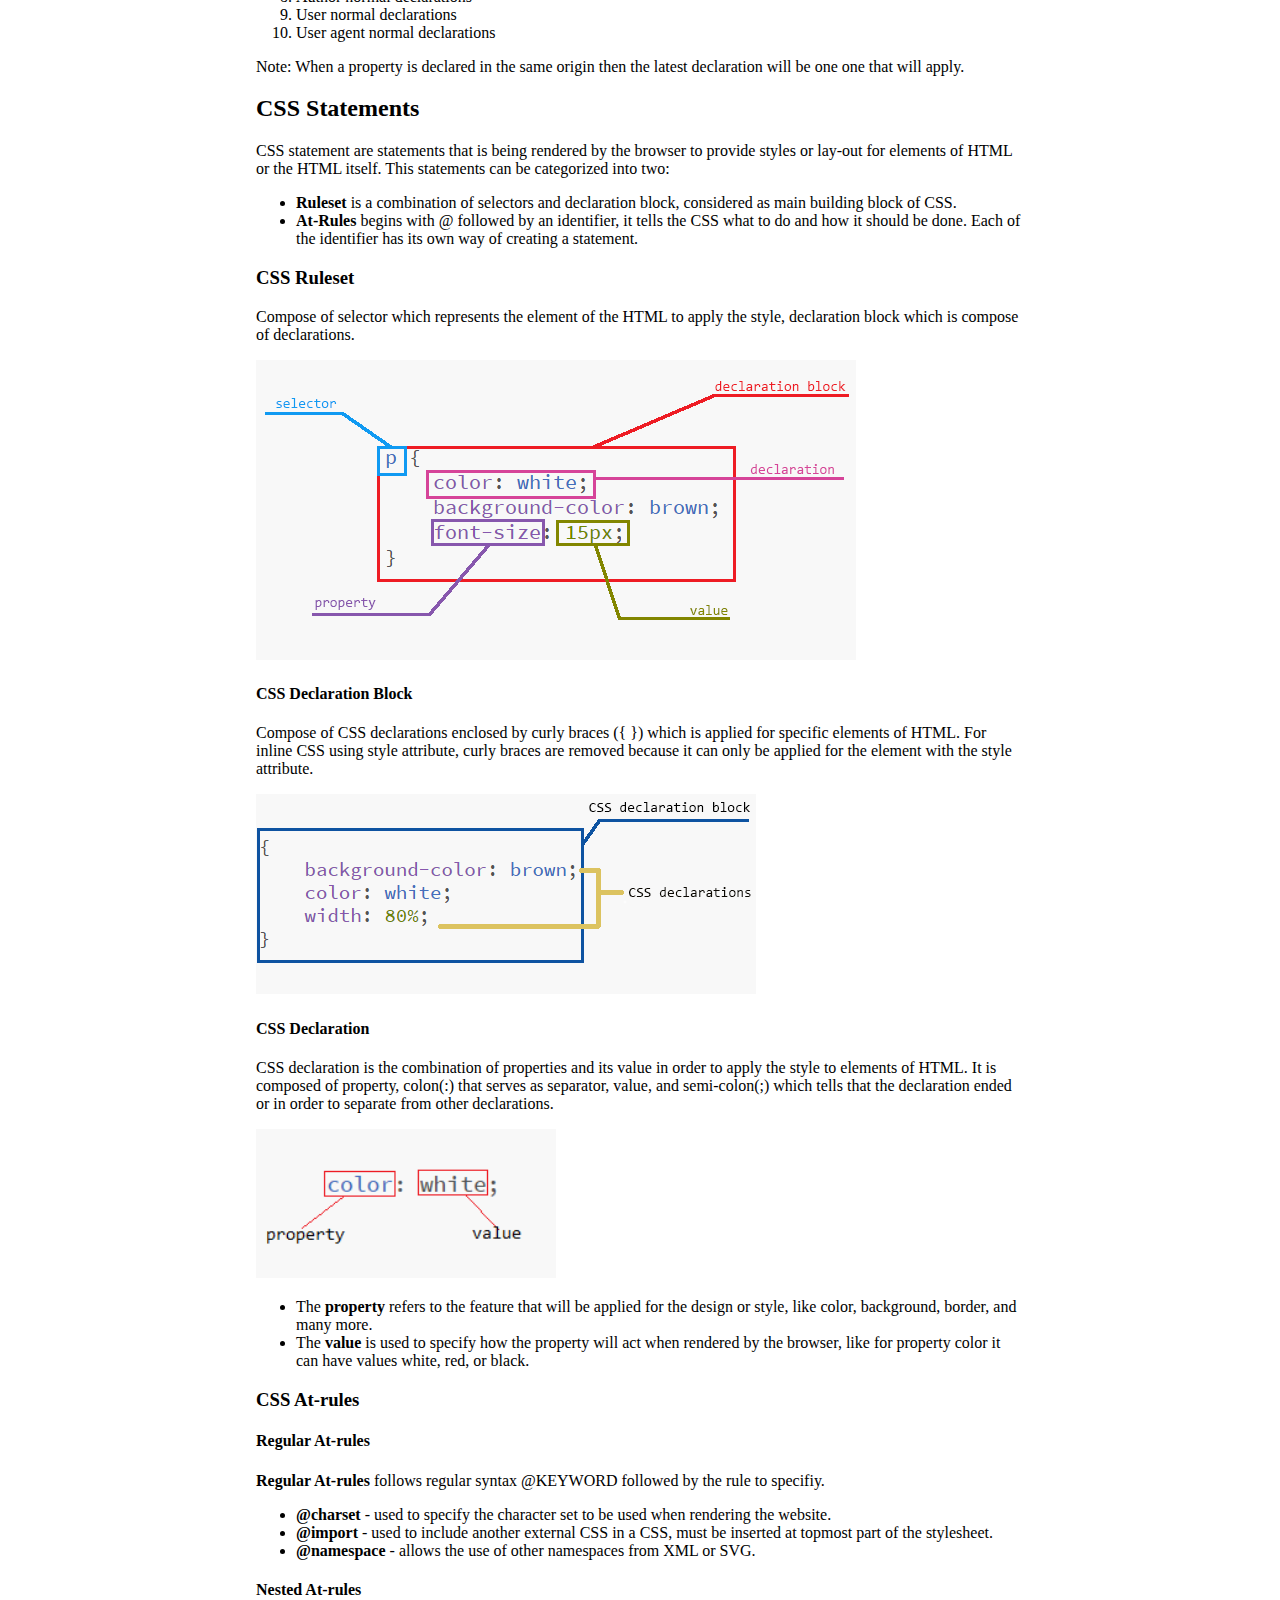
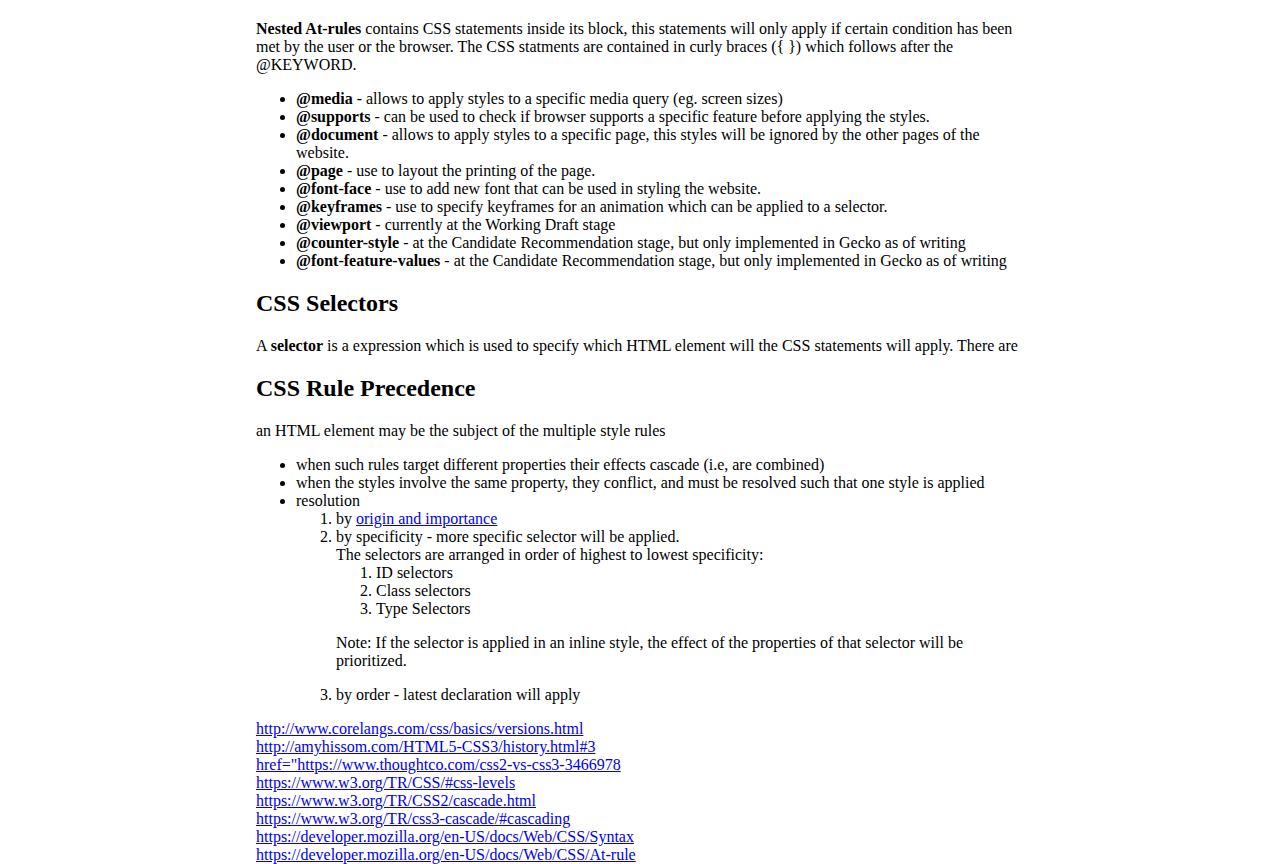
==== commit c24a4f8e: "Added definition for nested at-rules" ====
--- a/CSS.html
+++ b/CSS.html
@@ -111,20 +111,26 @@
                     </ul>
                 </div>
                 <div>
-                    <h4>Nested At-rules</h4>
+                    <h4 id="nested-at-rules">Nested At-rules</h4>
                     <p><span class="bold">Nested At-rules</span> contains CSS statements inside its block, this statements will only apply if certain condition has been met by the user or the browser. The CSS statments are contained in curly braces ({ }) which follows after the @KEYWORD.</p>
                     <ul>
-                        <li>@media</li>
-                        <li>@supports</li>
-                        <li>@document</li>
-                        <li>@page</li>
-                        <li>@font-face</li>
-                        <li>@keyframes</li>
-                        <li>@viewport</li>
-                        <li>@counter-style</li>
-                        <li>@font-feature-values</li>
+                        <li><span class="code bold">@media</span> - allows to apply styles to a specific media query (eg. screen sizes)</li>
+                        <li><span class="code bold">@supports</span> - can be used to check if browser supports a specific feature before applying the styles.</li>
+                        <li><span class="code bold">@document</span> - allows to apply styles to a specific page, this styles will be ignored by the other pages of the website.</li>
+                        <li><span class="code bold">@page</span> - use to layout the printing of the page.</li>
+                        <li><span class="code bold">@font-face</span> - use to add new font that can be used in styling the website.</li>
+                        <li><span class="code bold">@keyframes</span> - use to specify keyframes for an animation which can be applied to a selector.</li>
+                        <li><span class="code bold">@viewport</span> - currently at the Working Draft stage</li>
+                        <li><span class="code bold">@counter-style</span> - at the Candidate Recommendation stage, but only implemented in Gecko as of writing</li>
+                        <li><span class="code bold">@font-feature-values</span> - at the Candidate Recommendation stage, but only implemented in Gecko as of writing</li>
                     </ul>
                 </div>
+            </div>
+        </article>
+        <article>
+            <div>
+                <h2>CSS Selectors</h2>
+                <p>A <span class="bold">selector</span> is a expression which is used to specify which HTML element will the CSS statements will apply. There are </p>
             </div>
         </article>
         <article>
@@ -143,6 +149,7 @@
                             <li>Class selectors</li>
                             <li>Type Selectors</li>
                         </ol>
+                        <p>Note: If the selector is applied in an inline style, the effect of the properties of that selector will be prioritized.</p>
                         <li>by order - latest declaration will apply</li>
                     </ol>
                 </ul>
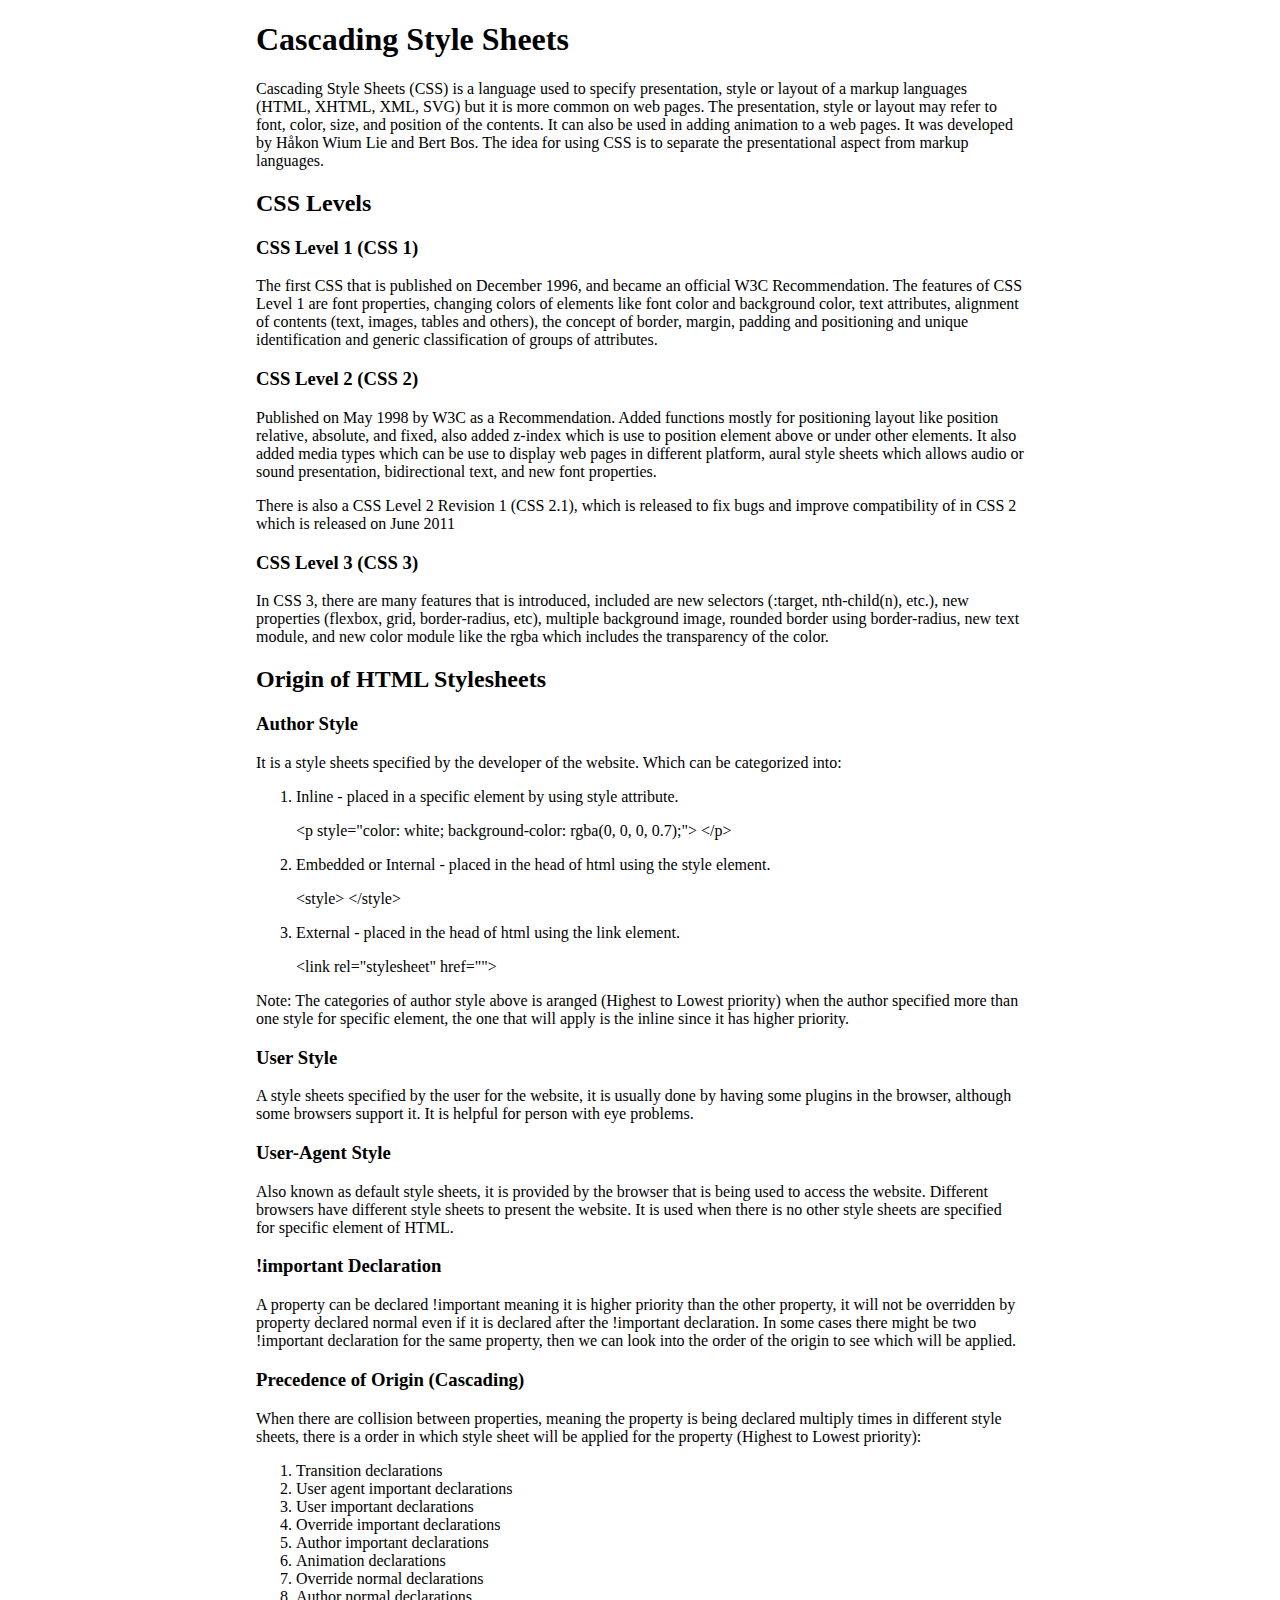
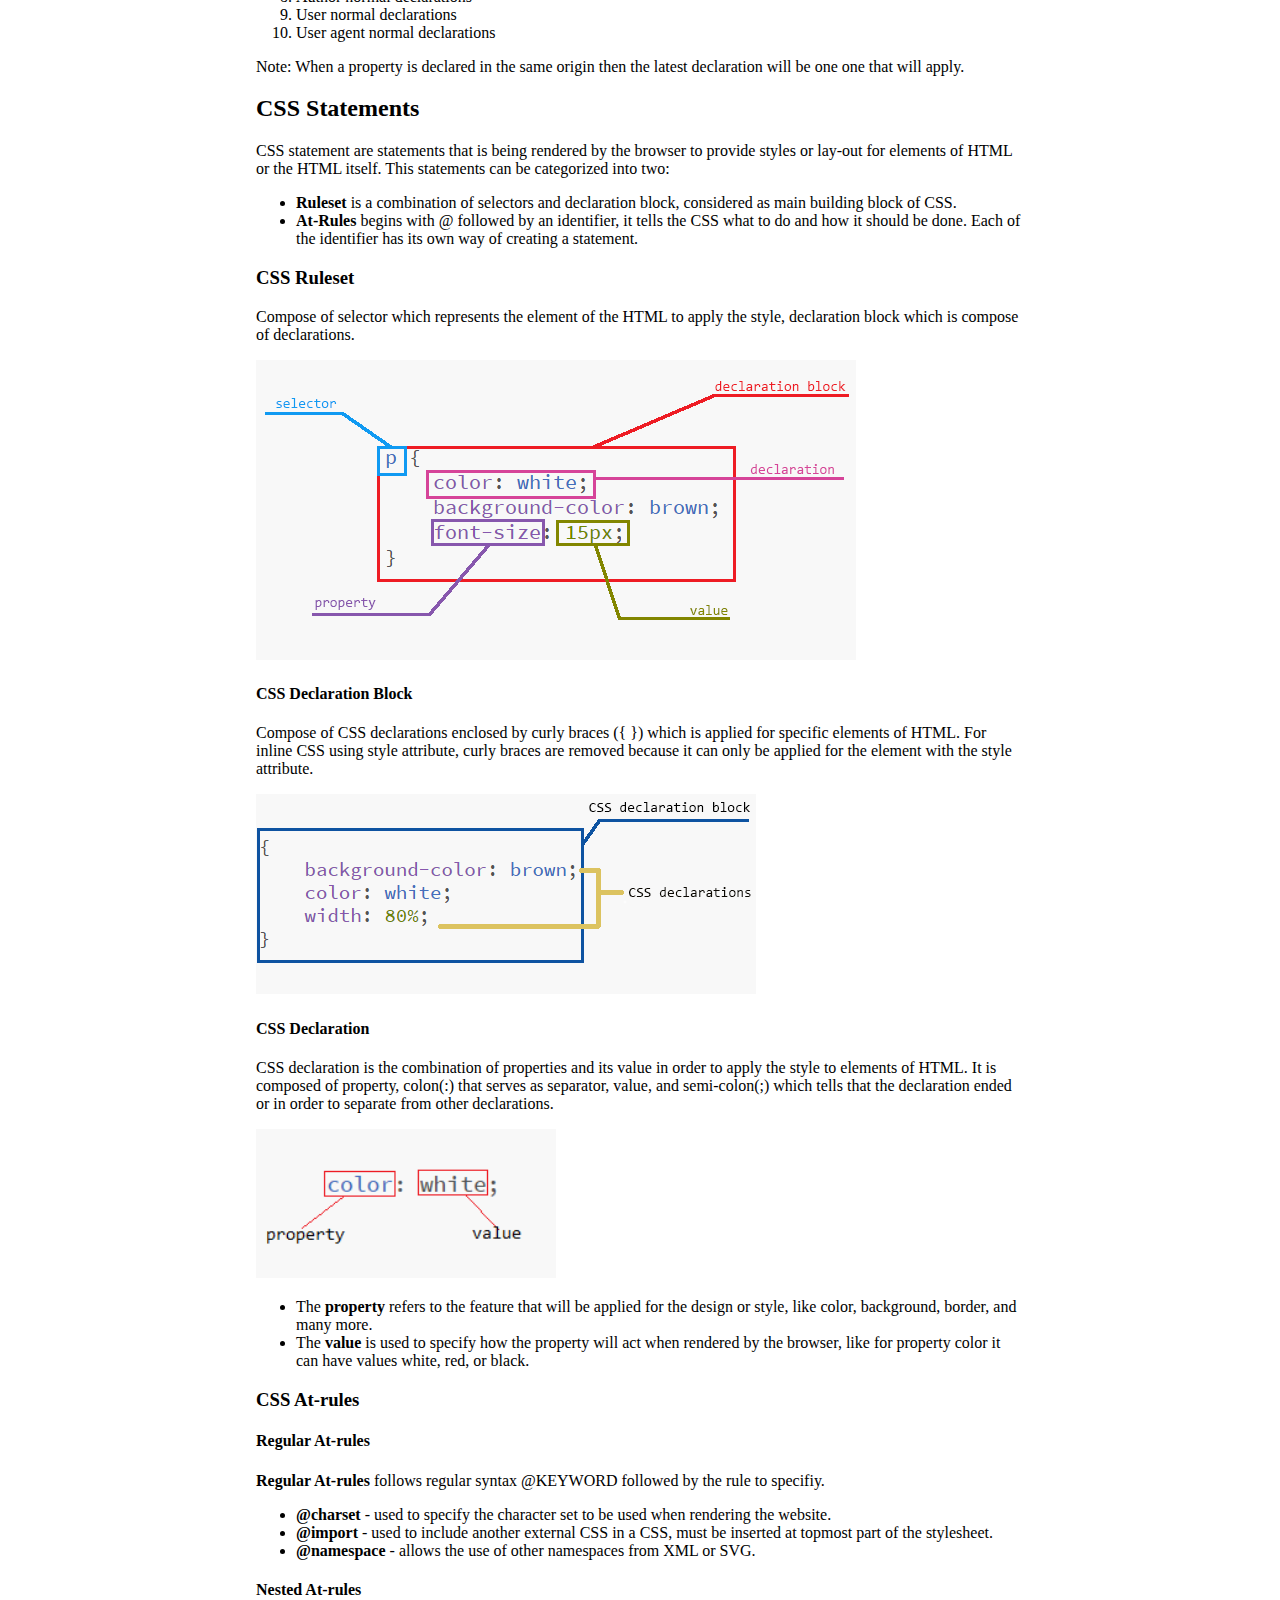
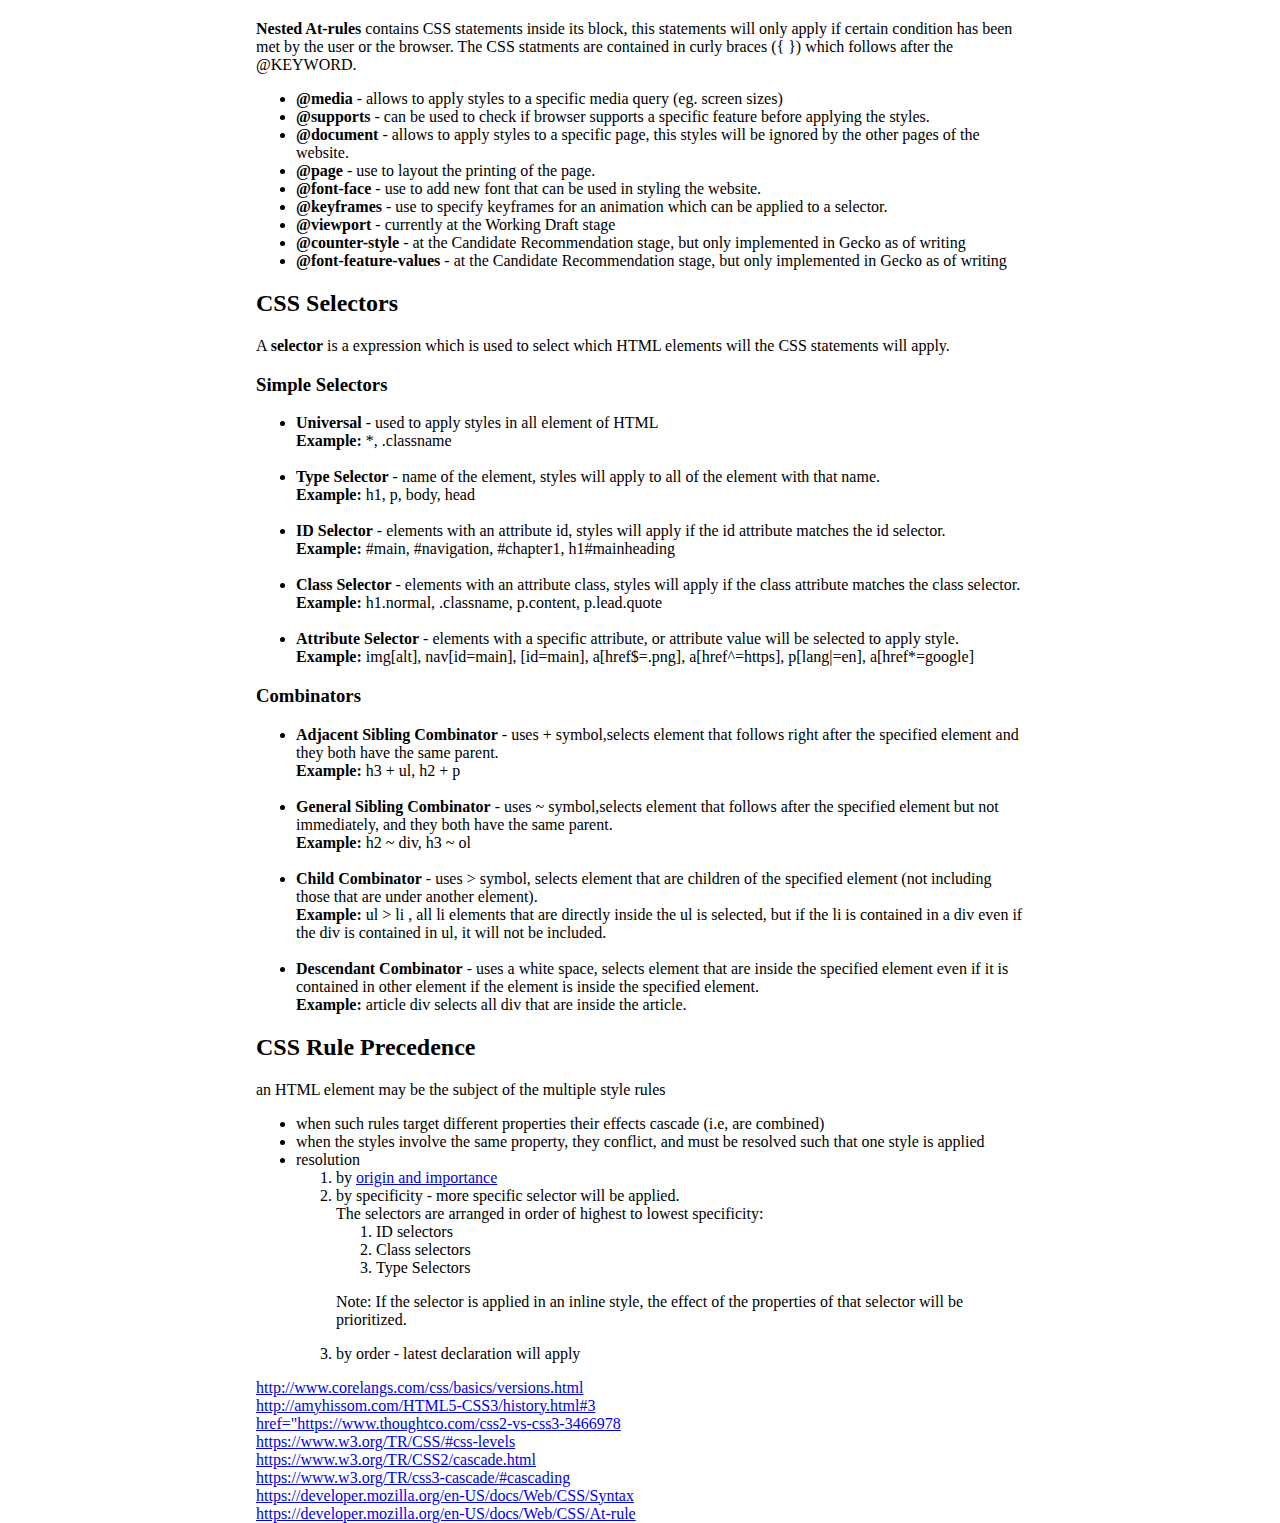
==== commit c9500db0: "Added CSS selectors, simple selectors and combinators" ====
--- a/CSS.html
+++ b/CSS.html
@@ -130,7 +130,48 @@
         <article>
             <div>
                 <h2>CSS Selectors</h2>
-                <p>A <span class="bold">selector</span> is a expression which is used to specify which HTML element will the CSS statements will apply. There are </p>
+                <p>A <span class="bold">selector</span> is a expression which is used to select which HTML elements will the CSS statements will apply.</p>
+                <div>
+                    <h3>Simple Selectors</h3>
+                    <ul>
+                        <li><span class="bold">Universal</span> - used to apply styles in all element of HTML<br>
+                            <span class="bold">Example:</span> <span class="code">*, .classname</span>
+                        </li>
+                        <br>
+                        <li><span class="bold">Type Selector</span> - name of the element, styles will apply to all of the element with that name.<br>
+                            <span class="bold">Example:</span> <span class="code">h1, p, body, head</span>
+                        </li>
+                        <br>
+                        <li><span class="bold">ID Selector</span> - elements with an attribute id, styles will apply if the id attribute matches the id selector.<br>
+                            <span class="bold">Example:</span> <span class="code">#main, #navigation, #chapter1, h1#mainheading</span>
+                        </li>
+                        <br>
+                        <li><span class="bold">Class Selector</span> - elements with an attribute class, styles will apply if the class attribute matches the class selector.<br>
+                            <span class="bold">Example:</span> <span class="code">h1.normal, .classname, p.content, p.lead.quote</span>
+                        </li>
+                        <br>
+                        <li><span class="bold">Attribute Selector</span> - elements with a specific attribute, or attribute value will be selected to apply style.<br>
+                            <span class="bold">Example:</span> <span class="code">img[alt], nav[id=main], [id=main], a[href$=.png], a[href^=https], p[lang|=en], a[href*=google]</span>
+                        </li>
+                    </ul>
+                </div>
+                <div>
+                    <h3>Combinators</h3>
+                    <ul>
+                        <li><span class="bold">Adjacent Sibling Combinator</span> - uses + symbol,selects element that follows right after the specified element and they both have the same parent.<br>
+                            <span class="bold">Example:</span> <span class="code">h3 + ul, h2 + p</span>
+                        </li><br>
+                        <li><span class="bold">General Sibling Combinator</span> - uses ~ symbol,selects element that follows after the specified element but not immediately, and they both have the same parent.<br>
+                            <span class="bold">Example:</span> <span class="code">h2 ~ div, h3 ~ ol</span>
+                        </li><br>
+                        <li><span class="bold">Child Combinator</span> - uses > symbol, selects element that are children of the specified element (not including those that are under another element).<br>
+                            <span class="bold">Example:</span> <span class="code">ul > li </span>, all li elements that are directly inside the ul is selected, but if the li is contained in a div even if the div is contained in ul, it will not be included.
+                        </li><br>
+                        <li><span class="bold">Descendant Combinator</span> - uses a white space, selects element that are inside the specified element even if it is contained in other element if the element is inside the specified element.<br>
+                            <span class="bold">Example:</span> <span class="code">article div</span> selects all div that are inside the article.
+                        </li>
+                    </ul>
+                </div>
             </div>
         </article>
         <article>
